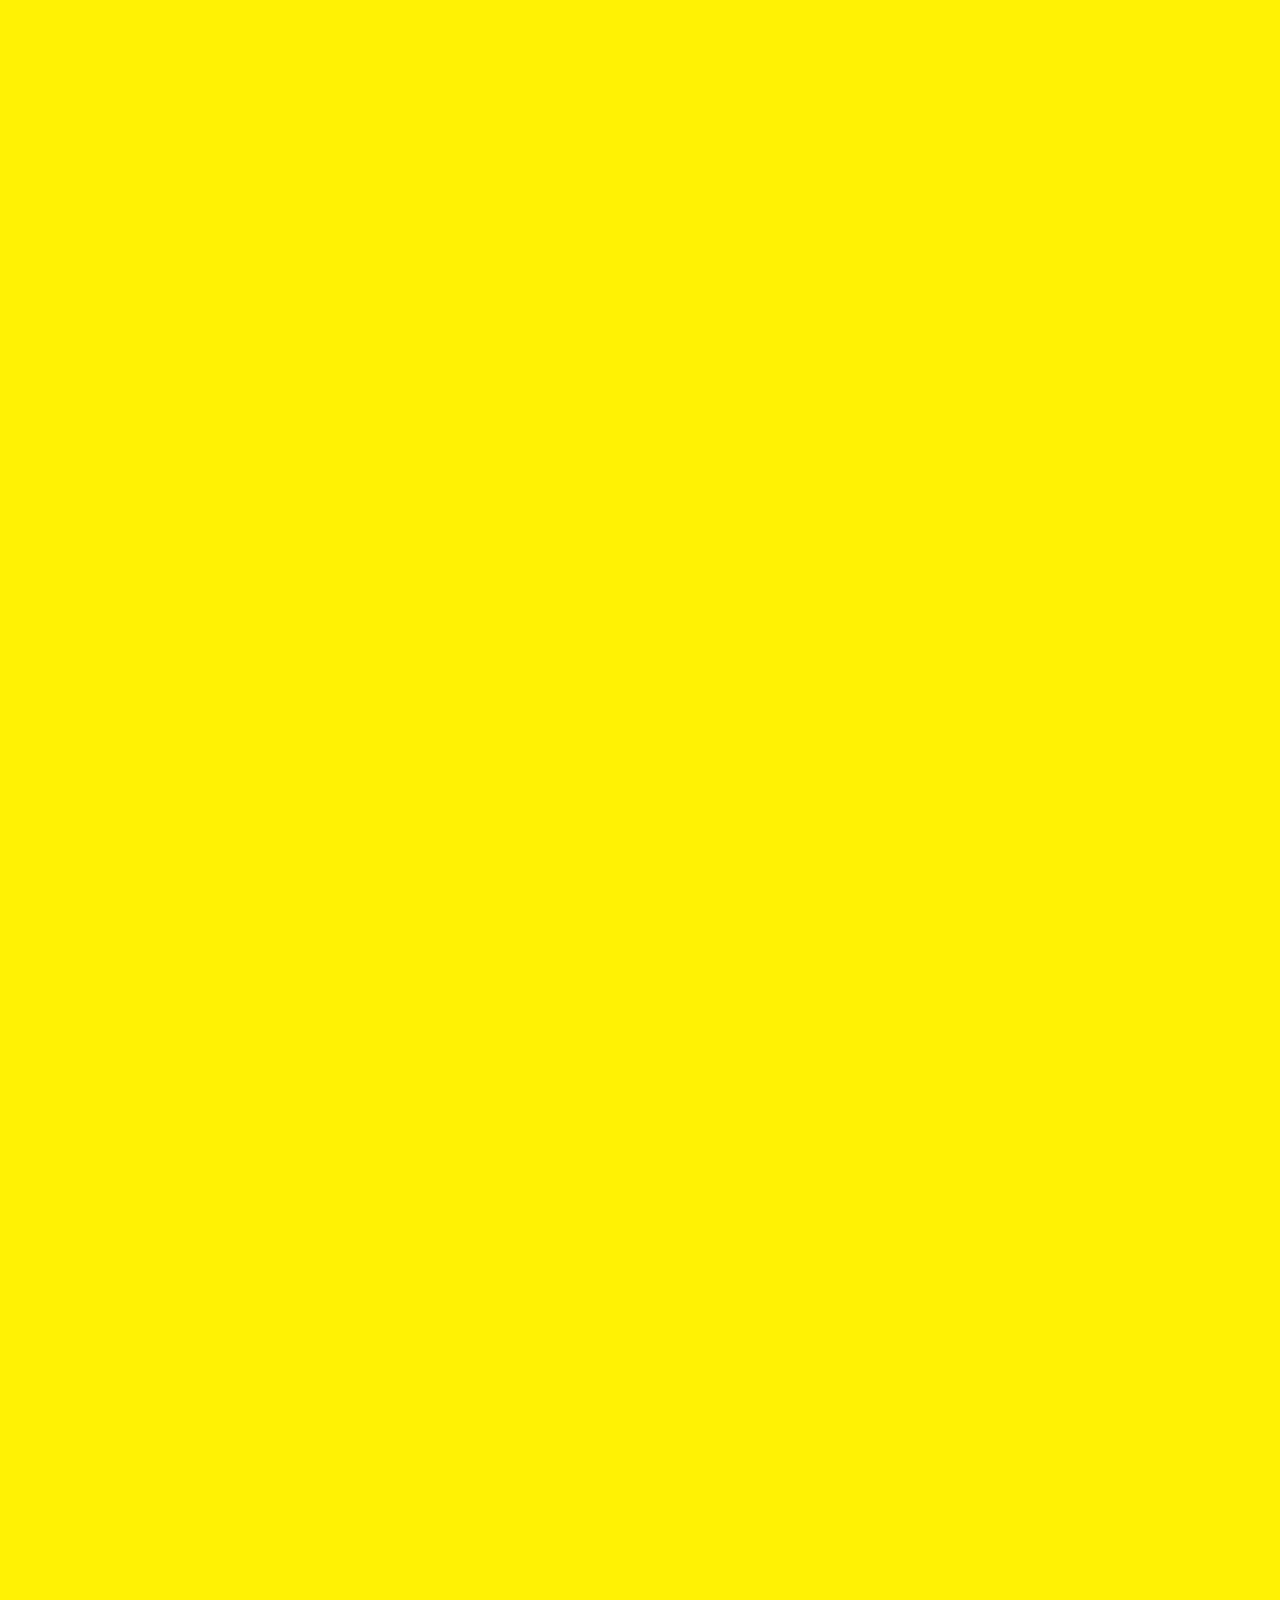
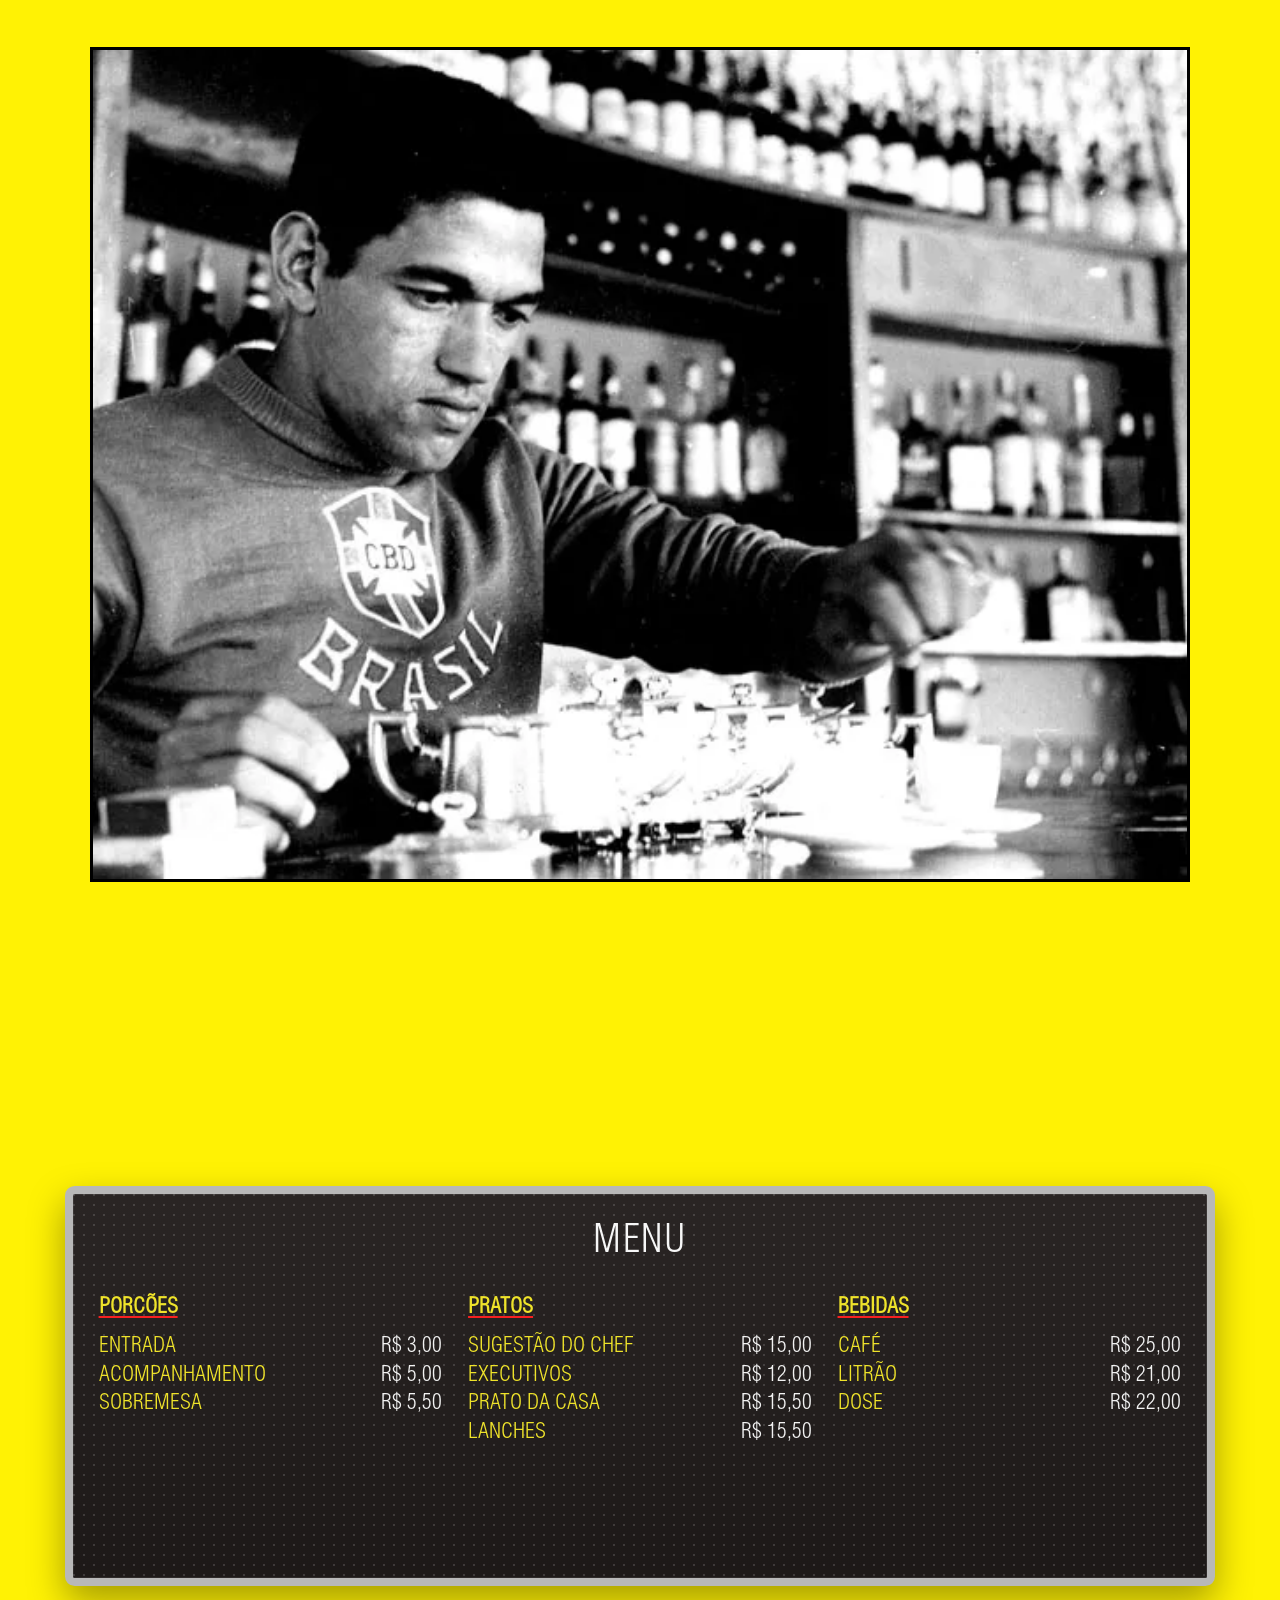
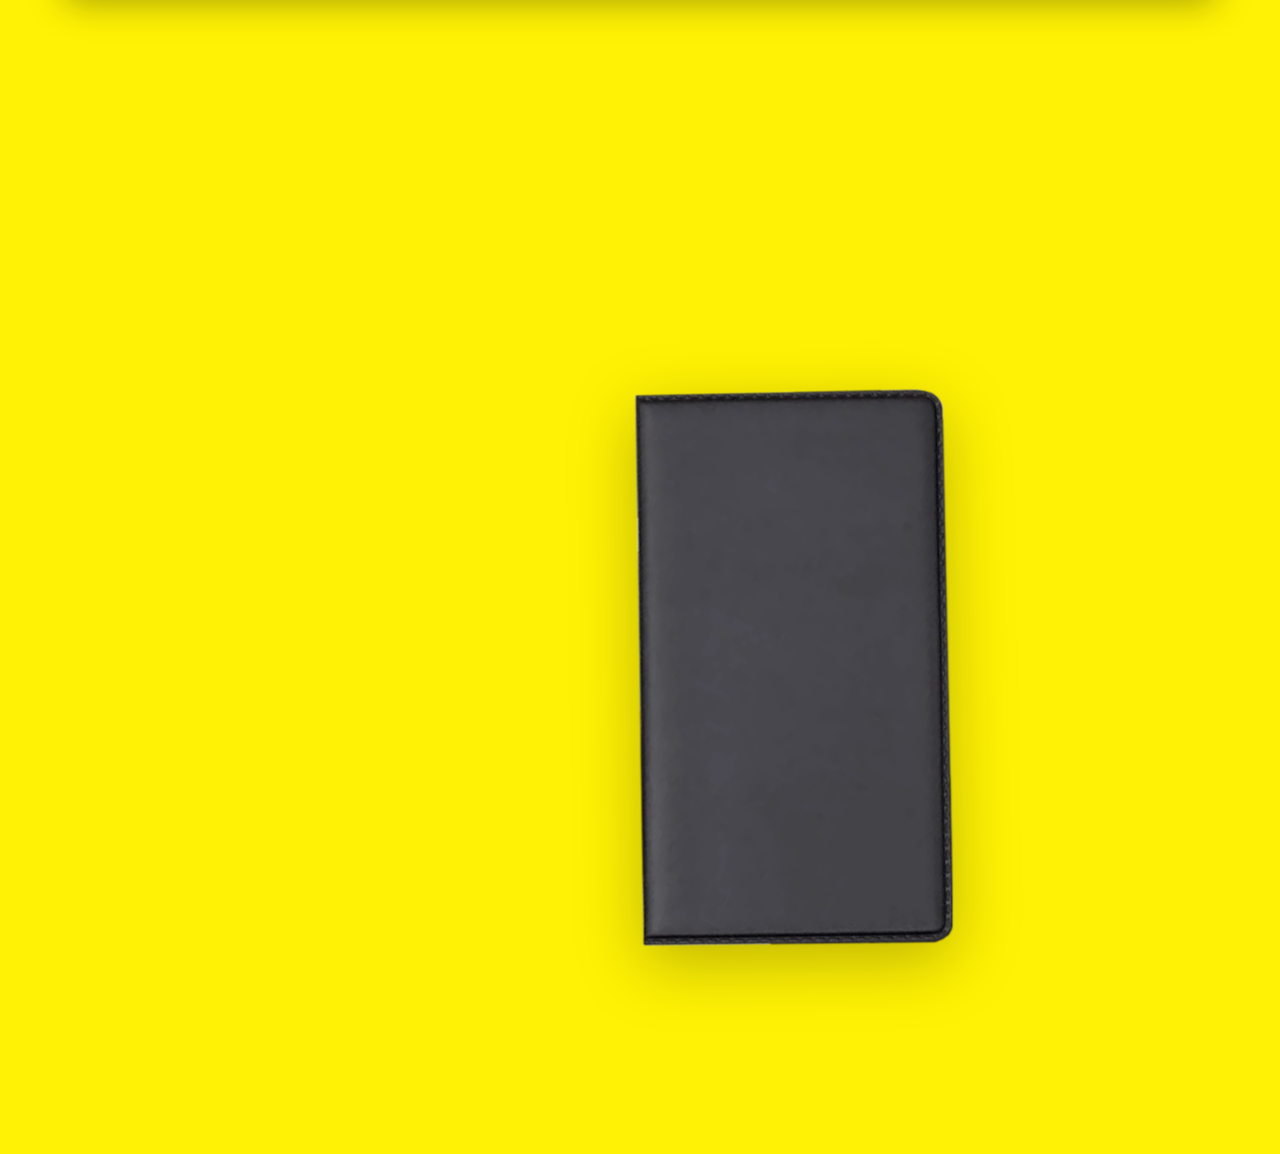
==== index.html @ 93410a0d "dose" ====
<!doctype html>
<html lang="en">
  <head>
    <meta charset="UTF-8" />
    <meta name="viewport" content="width=device-width, initial-scale=1.0" />
    <title>SAIDEIRA</title>
    <link rel="preconnect" href="https://fonts.googleapis.com" />
    <link rel="preconnect" href="https://fonts.gstatic.com" crossorigin />
    <link
      href="https://fonts.googleapis.com/css2?family=Archivo+Black&display=swap"
      rel="stylesheet"
    />
    <link rel="stylesheet" href="./styles.css" />
  </head>
  <body>
    <main class="page page--home">
      <section class="hero" id="hero" aria-label="SAIDEIRA hero">
        <h1 class="hero-title">SAIDEIRA</h1>
        <canvas class="webgl" id="webgl" aria-hidden="true"></canvas>
      </section>

      <section class="scroll-space" aria-hidden="true"></section>

      <section class="image-section" id="garrincha">
        <figure class="feature-image-wrap">
          <img class="feature-image" src="./assets/images/Garrincha.jpg" alt="Garrincha" />
        </figure>
      </section>

      <section class="blackboard-stage" id="menu-board" aria-label="Interactive menu board">
        <article class="menu-card" data-tilt-card>
          <header class="menu-header">MENU</header>

          <div class="menu-grid">
            <div class="menu-col">
              <h3>PORCÕES</h3>
              <p><a href="./entrada.html"><span>ENTRADA</span></a><strong>R$ 3,00</strong></p>
              <p><a href="./acompanhamento.html"><span>ACOMPANHAMENTO</span></a><strong>R$ 5,00</strong></p>
              <p><a href=""><span>SOBREMESA</span></a><strong>R$ 5,50</strong></p>

              <!-- <p><a href="https://www.uol.com.br/"><span>CAFE</span></a><strong>R$ 3,00</strong></p>
              <p><span>PINGADO</span><strong>R$ 5,00</strong></p>
              <p><span>CHOCOLATE</span><strong>R$ 5,50</strong></p>
              <p><span>PAO NA CHAPA</span><strong>R$ 2,50</strong></p>
              <p><span>PAO DE QUEIJO</span><strong>R$ 5,00</strong></p>
              <p><span>SALGADO</span><strong>R$ 3,00</strong></p> -->
            </div>

            <div class="menu-col">
              <h3>PRATOS</h3>
              <p><a href="./sugestao-do-chefe.html"><span>SUGESTÃO DO CHEF</span></a><strong>R$ 15,00</strong></p>
              <p><a href="./executivos.html"><span>EXECUTIVOS</span></a><strong>R$ 12,00</strong></p>
              <p><a href="./prato-da-casa.html"><span>PRATO DA CASA</span></a><strong>R$ 15,50</strong></p>
              <p><span>LANCHES</span><strong>R$ 15,50</strong></p>
              <!-- <p><span>AMERICANO</span><strong>R$ 15,00</strong></p>
              <p><span>BAURU</span><strong>R$ 12,00</strong></p>
              <p><span>XBURGUER</span><strong>R$ 15,50</strong></p>
              <p><span>XBACON</span><strong>R$ 17,50</strong></p>
              <p><span>XTUDO</span><strong>R$ 19,50</strong></p>
              <p><span>HOT DOG</span><strong>R$ 12,00</strong></p> -->
            </div>

            <div class="menu-col">
              <h3>BEBIDAS</h3>
              <p><a href="./café.html"><span>CAFÉ</span></a><strong>R$ 25,00</strong></p>
              <p><a href="./litrao.html"><span>LITRÃO</span></a><strong>R$ 21,00</strong></p>
              <p><a href="./dose.html"><span>DOSE</span></a><strong>R$ 22,00</strong></p>
              <!-- <p><span>CALABRESA</span><strong>R$ 25,00</strong></p>
              <p><span>FRITAS</span><strong>R$ 21,00</strong></p>
              <p><span>FRANGO</span><strong>R$ 22,00</strong></p>
              <p><span>FRIOS</span><strong>R$ 20,00</strong></p>
              <p><span>PEIXE</span><strong>R$ 25,00</strong></p> -->
            </div>
          </div>
        </article>
      </section>

      <section class="receipt-stage" id="receipt-section" aria-label="Porta-conta">
        <figure class="porta-conta-book">
          <img
            class="porta-conta-closed"
            src="./assets/porta-conta-fechado.png"
            alt="Porta-conta fechado"
          />
          <img
            class="porta-conta-open"
            src="./assets/porta-conta-aberto.png"
            alt="Porta-conta aberto"
          />
          <img
            class="porta-conta-flap"
            src="./assets/porta-conta-aba.png"
            alt=""
            aria-hidden="true"
          />
          <button class="receipt" type="button" aria-haspopup="dialog" aria-controls="receipt-modal">
            <div class="receipt-title">Conta Bibliográfica</div>
            <br>
            ADÃO, Kleber do Sacramento. <strong>O botequim e a geografia do ócio na paisagem compartimentada da cidade.</strong> São João del Rei: FES, 1998.
            <br><br>
            ARGAN, Giulio Carlo. <strong>Sobre a Tipologia em Arquitetura,</strong> 1963. In: NESBITT, Kate (org-). <strong>Nova Agenda para a Arquitetura. Antologia Teorica 1965-1995.</strong> São Paulo: Cosac Naify, 2006.
            <br><br>
            AUGÉ, Marc. <strong>Não-lugares.</strong> Campinas: Papirus, 1994.
            <br><br>
            BACHELARD, Gaston. <strong>A poética do espaço.</strong> São Paulo: Martins Fontes, 1993.
            <br><br>
            BARRAL, Gilberto Luiz Lima. <strong>Nos bares da cidade azer e sociabilidade em Brasília.</strong> Brasília: UnB, 2012. Tese de doutorado.
            <br><br>
            BAUDRILLARD, Jean. <strong>Simulacros e Simulação.</strong> Lisboa: Relógio d'Água, 1991.
            <br><br>
            BENJANIN, Walter. <strong>Rua de mão única.</strong> São Paulo: Editora Brasiliense, 1987.
            <br><br>
            ISEKI, Yu. KAIJIMA, Momoyo. STALDER, Laurent. <strong>Architectural Wthnography.</strong> Tokyo: TOTO Publishing, 2018.
            <br><br>
            JACOBS, Jane. <strong>Morte e vida de grandes cidades.</strong> São Paulo: Martins Fontes, 2000.
            <br><br>
            KAIJIMA, Momoyo. KURODA, Junzo. TSUKAMOTO, Yoshiharu. <strong>Made in Toxyo.</strong> Tokyo: Kajima Institute, 2001.
            <br><br>
            KAIJIMA, Momoyo. TSUKAMOTO, Yoshiharu. <strong>behaviorology.</strong> Nova York: Rizzoli International Publications, 2010.
            <br><br>
            KAISER, Klara. MORI, Koiti. <strong>Bares de Sao Paulo.</strong> Revista Desenho, n.2. São Paulo, mar. 1970.
            <br><br>
            MAGNANI, José Guilherme Cantor. <strong>Lazer dos Trabalhadores.</strong> Revista São Paulo em Perspectiva, n.2. p. 37-39. São Paulo, jul. 1988.
            <br><br>
            SCHMID, Christian. <strong>A teoria da produção de espaço de Henry Lefebore: em direção a uma dialética tridimensional.</strong> Tradução de Marta Marques. Revista GEOUSP - espaço e tempo, n.32. p. 89-109. São Paulo, 2012.
            <br><br>
            SILVA, Luiz Antonio Machado da. <strong>0 Significado do Botequim,</strong> 1969. In: KOVARIC, Lucio (org.). <strong>Cidades: usos e abusos.</strong> São Paulo: Editora Brasiliense, 1978.
            <br><br>
            SIMAS, Luiz Antonio. <strong>O corpo encantado das ruas.</strong> Rio de Janeiro: Civilização Brasileira, 2019.
            <br><br>
            TOLEDO, Luiz Henrique de. <strong>Lógicas no Futebol.</strong> São Paulo: FFLCH-USP, 2000. Tese de doutorado.
            <br><br>
            TSCHUMI, Bernard. <strong>Architecture and Disjunction.</strong> Cambridge: The MIT Press, 1996.
            <br><br>
            TSCHUMI, Bernard. <strong>Arquitetura e Limites I, II e III,</strong> 1980. In: NESBITT, Kate (org.). <strong>Uma Nova Agenda para a Arquitetura. Antologia Teorica 1965-1995.</strong> São Paulo: Cosac Naify, 2006.
            <br><br>
            <strong>Encruzilhadas #05</strong> Boteco. Gabriela Moreira e Luiz Antonio Simas. Rio de Janeiro：Central3, 02 set. 2019. Podcast. Disponivel em: <a href="https://open.spotify.com/episode/3NLmXfwWmBGoLy9HaW3xRk?si=db21d1a330f14254" target="_blank">Spotify</a> - Acesso em: 27 out. 2019.
          </button>
        </figure>
      </section>
    </main>

    <div class="receipt-modal" id="receipt-modal" hidden>
      <div class="receipt-modal__backdrop" data-receipt-close></div>
      <div
        class="receipt-modal__dialog"
        role="dialog"
        aria-modal="true"
        aria-labelledby="receipt-modal-title"
      >
        <div class="receipt-modal__paper">
          <div class="receipt-modal__content" id="receipt-modal-content"></div>
        </div>
      </div>
    </div>

    <script type="module" src="./main.js"></script>
    <script src="./menu-card.js"></script>
    <script src="./receipt-modal.js"></script>
  </body>
</html>
---- styles.css ----
:root {
  --bg: #fff204;
  --ink: #000000;
}

@font-face {
  font-family: "Helvetica LT Light Condensed";
  src: url("./fonts/HelveticaLTStd-LightCond.otf") format("opentype");
  font-style: normal;
  font-weight: 300;
  font-display: swap;
}

@font-face {
  font-family: "Gluten";
  src: url("./fonts/Gluten-Light.ttf");
  font-weight: 200;
}

@font-face {
  font-family: "Merchant";
  src: url("./fonts/Merchant\ Copy.ttf");
}

* {
  box-sizing: border-box;
}

html,
body {
  margin: 0;
  min-height: 100%;
}

body {
  background: var(--bg);
  color: var(--ink);
  font-family: "Lion and Hare", "Archivo Black", "Arial Black", "Helvetica Neue", Arial, sans-serif;
}

.page {
  min-height: 100%;
}

.page--home {
  min-height: 240vh;
}

.hero {
  position: sticky;
  top: 0;
  width: 100%;
  height: 100vh;
  overflow: hidden;
  display: grid;
  place-items: center;
  opacity: 1;
  will-change: opacity;
}

.hero-title {
  margin: 0;
  color: var(--ink);
  font-size: clamp(3.2rem, 16vw, 15rem);
  letter-spacing: 0.02em;
  line-height: 0.88;
  text-align: center;
  z-index: 1;
  pointer-events: none;
  text-transform: uppercase;
  opacity: 0.001;
}

.webgl {
  position: absolute;
  inset: 0;
  width: 100vw;
  height: 100vh;
  display: block;
  z-index: 2;
  pointer-events: none;
  mix-blend-mode: normal;
}

.scroll-space {
  height: 75vh;
}

.image-section {
  min-height: 100vh;
  padding: 8vh 4vw;
  display: grid;
  place-items: center;
}

.feature-image-wrap {
  margin: 0;
  width: min(92vw, 1100px);
  border: 3px solid #000;
  background: #fff204;
}

.feature-image {
  width: 100%;
  height: auto;
  display: block;
}

.blackboard-stage {
  min-height: 100vh;
  padding: 6vh 4vw 10vh;
  display: grid;
  place-items: center;
  perspective: 1200px;
}

.menu-card {
  position: relative;
  width: min(94vw, 1150px);
  min-height: clamp(400px, 40vh, 760px);
  border: 8px solid #b8b8b8;
  border-radius: 0.6rem;
  padding: clamp(1.2rem, 2vw, 1.9rem);
  color: #f5f5f5;
  background-color: #231E1D;
  background-image:
    radial-gradient(circle at 1px 1px, rgba(255, 255, 255, 0.14) 1px, transparent 1.2px),
    linear-gradient(180deg, rgba(255, 255, 255, 0.03), rgba(0, 0, 0, 0.18));
  background-size: 10px 10px, 100% 100%;
  box-shadow:
    0 16px 36px rgba(0, 0, 0, 0.35),
    inset 0 0 0 1px rgba(255, 255, 255, 0.08);
  transform-style: preserve-3d;
  transition: transform 220ms ease, box-shadow 220ms ease;
  will-change: transform;
  font-family: "Helvetica LT Light Condensed", "Arial Narrow", "Helvetica Neue", Arial, sans-serif;
  font-weight: 300;
}

.menu-card::after {
  content: "";
  position: absolute;
  inset: 0;
  background: linear-gradient(
    120deg,
    rgba(255, 255, 255, 0.14) 0%,
    rgba(255, 255, 255, 0.03) 28%,
    rgba(255, 255, 255, 0) 62%
  );
  opacity: var(--glare-opacity, 0);
  transform: translateZ(36px);
  pointer-events: none;
  transition: opacity 220ms ease;
}

.menu-header {
  font-size: clamp(1.4rem, 3vw, 3.4rem);
  color: #f7f7f7;
  text-align: center;
  letter-spacing: 0.04em;
  margin: 0 0 clamp(1rem, 2.2vw, 4rem);
  text-transform: uppercase;
}

.menu-grid {
  display: grid;
  grid-template-columns: repeat(3, minmax(0, 1fr));
  gap: clamp(1rem, 2vw, 2rem);
}

.menu-col h3 {
  font-family: "Helvetica LT Light Condensed", sans-serif;
  margin: 0 0 0.85rem;
  color: #efe32a;
  text-transform: uppercase;
  text-decoration: underline;
  text-decoration-color: #f72020;
  /* text-decoration-thickness: 0.12em; */
  text-underline-offset: 0.16em;
  font-size: clamp(0.95rem, 1.7vw, 1.9rem);
}

.menu-col p {
  margin: 0.15rem 0;
  display: flex;
  justify-content: space-between;
  gap: 0.9rem;
  font-size: clamp(0.95rem, 1.7vw, 1.9rem);
  line-height: 1.2;
  text-transform: uppercase;
}

.menu-col p span {
  color: #efe32a;
}

.menu-col p a {
  text-decoration: none;
}

.menu-col p strong {
  color: #f2f2f2;
  font-weight: 500;
}

.receipt-stage {
  min-height: 100vh;
  padding: 8vh 4vw 16vh;
  display: grid;
  place-items: center;
  perspective: 2200px;
}

.porta-conta-book {
  position: relative;
  width: min(72vw, 623px);
  aspect-ratio: 623 / 558;
  margin: 0;
  transform-style: preserve-3d;
}

.porta-conta-book img {
  position: absolute;
  inset: 0;
  width: 100%;
  height: 100%;
  object-fit: contain;
  transform-style: preserve-3d;
  backface-visibility: hidden;
}

.porta-conta-closed {
  z-index: 2;
  transform-origin: 18% 50%;
  transform: rotateY(0deg) rotateZ(0deg) translateZ(4px);
  filter: drop-shadow(0 18px 32px rgba(0, 0, 0, 0.26));
  transition:
    transform 760ms cubic-bezier(0.2, 0.8, 0.2, 1),
    opacity 460ms ease,
    filter 760ms ease;
}

.porta-conta-open {
  z-index: 1;
  opacity: 0;
  transform: rotateY(14deg) rotateZ(-2deg) scale(1) translateX(1.5%) translateY(1.5%);
  filter: drop-shadow(0 26px 38px rgba(0, 0, 0, 0.2));
  transition:
    transform 760ms cubic-bezier(0.2, 0.8, 0.2, 1),
    opacity 420ms ease,
    filter 760ms ease;
}

.porta-conta-flap {
  z-index: 3;
  opacity: 0;
  transform-origin: left center;
  transform: rotateY(14deg) rotateZ(-2deg) scale(1) translateX(1.5%) translateY(1.5%);
  filter: drop-shadow(0 14px 18px rgba(0, 0, 0, 0.16));
  transition:
    transform 760ms cubic-bezier(0.2, 0.8, 0.2, 1),
    opacity 60ms linear 0ms,
    filter 760ms ease;
  pointer-events: none;
}

.receipt {
  position: absolute;
  top: 10.5%;
  left: 53.5%;
  width: 29%;
  height: 72%;
  padding: 1rem 0.75rem 1rem 0.95rem;
  overflow: hidden;
  color: #151515;
  background: #f3e7b8;
  border: 0;
  box-shadow: 0 8px 18px rgba(0, 0, 0, 0.12);
  font-family: "Courier New", Courier, monospace;
  font-size: clamp(0.24rem, 0.47vw, 0.43rem);
  line-height: 1.45;
  text-align: left;
  opacity: 0;
  z-index: 2;
  transform-origin: left center;
  transform: rotateY(14deg) rotateZ(-2deg) translateX(4%) translateY(-11%) scale(0.96);
  transition:
    transform 760ms cubic-bezier(0.2, 0.8, 0.2, 1),
    opacity 120ms linear 520ms;
  appearance: none;
  cursor: pointer;
  pointer-events: none;
}

.receipt-title {
  margin-bottom: 0.85rem;
  font-size: clamp(0.45rem, 0.9vw, 0.62rem);
  font-weight: 700;
  letter-spacing: 0.01em;
}

.receipt-modal {
  position: fixed;
  inset: 0;
  z-index: 1000;
  display: grid;
  place-items: center;
}

.receipt-modal[hidden] {
  display: none;
}

.receipt-modal__backdrop {
  position: absolute;
  inset: 0;
  background: rgba(0, 0, 0, 0.46);
  backdrop-filter: blur(3px);
}

.receipt-modal__dialog {
  position: relative;
  z-index: 1;
  width: min(88vw, 520px);
  max-height: 88vh;
}

.receipt-modal__paper {
  max-height: 88vh;
  overflow: auto;
  padding: 3rem 2.25rem 3rem 2.75rem;

  /* base paper color */
  background-color: #f3e7b8;
  background-blend-mode: multiply;

  /* texture overlay */
  background-image: url('./assets/paper-texture.jpg');
  background-repeat: repeat;
  background-size: cover; /* stretch to fill the paper */
  background-size: auto;
  background-attachment: local;
  scrollbar-width: none;
  -ms-overflow-style: none;
}

.receipt-modal__paper::-webkit-scrollbar {
  display: none;
}

.receipt-modal__content {
  color: #151515;
  font-family: "Courier New", Courier, monospace;
  font-size: clamp(0.9rem, 1.05vw, 0.98rem);
  line-height: 1.6;
}

.receipt-modal__content .receipt-title {
  /* margin-bottom: 1.4rem; */
  font-size: clamp(1.5rem, 1.8vw, 1.75rem);
}

.porta-conta-book:hover .porta-conta-closed {
  transform: rotateY(-108deg) rotateZ(-3deg) translateX(-3%) translateZ(0);
  opacity: 0.18;
  filter: drop-shadow(0 12px 24px rgba(0, 0, 0, 0.18));
}

.porta-conta-book:hover .porta-conta-open {
  opacity: 1;
  transform: rotateY(0deg) rotateZ(0deg) scale(1) translateX(0) translateY(0);
  filter: drop-shadow(0 28px 42px rgba(0, 0, 0, 0.24));
}

.porta-conta-book:hover .porta-conta-flap {
  opacity: 1;
  transform: rotateY(0deg) rotateZ(0deg) scale(1) translateX(0) translateY(0);
  filter: drop-shadow(0 16px 20px rgba(0, 0, 0, 0.18));
  transition:
    transform 760ms cubic-bezier(0.2, 0.8, 0.2, 1),
    opacity 40ms linear 0ms,
    filter 760ms ease;
}

.porta-conta-book:hover .receipt {
  opacity: 1;
  transform: rotateY(0deg) rotateZ(0deg) translateX(0) translateY(0.8%) scale(1);
  transition:
    transform 760ms cubic-bezier(0.2, 0.8, 0.2, 1),
    opacity 140ms linear 520ms;
}

.reading-section {
  min-height: 100vh;
  padding: 10vh 0 14vh;
  width: 100%;
}

.page--reading .reading-section {
  min-height: auto;
}

.reading-page-layout {
  --page-margin: 40px;
  --page-padding: 80px;
  --page-gap: 40px;
  width: auto;
  margin: 0 var(--page-margin);
  padding: 0 var(--page-padding);
  position: relative;
}

.reading-image-section {
  width: calc((100vw - (2 * var(--page-margin)) - (2 * var(--page-padding)) - var(--page-gap)) / 2);
  position: fixed;
  top: 50%;
  right: calc(var(--page-margin) + var(--page-padding));
  transform: translateY(-50%);
  display: flex;
  align-items: center;
  justify-content: center;
  max-height: 100vh;
}

.reading-image {
  width: 100%;
  height: auto;
  display: block;
}

.reading-image-vertical {
  width: auto;
  height: 100%;
  max-height: 720px;
  display: block;
}

.reading-section {
  width: calc((100vw - (2 * var(--page-margin)) - (2 * var(--page-padding)) - var(--page-gap)) / 2);
}

.reading-title {
  margin: 0 0 2rem;
  font-size: clamp(2rem, 7vw, 5.5rem);
  line-height: 0.9;
  text-transform: uppercase;
}

.reading-item {
  border-top: 3px solid #000;
  padding: 0.35rem 0;
}

.reading-item:last-of-type {
  border-bottom: 3px solid #000;
}

.reading-item summary {
  list-style: none;
  cursor: pointer;
  font-size: clamp(1.15rem, 3vw, 2rem);
  text-transform: uppercase;
  padding: 0.85rem 0;
}

.reading-item summary::-webkit-details-marker {
  display: none;
}

.reading-item summary::after {
  content: "+";
  float: right;
}

.reading-item[open] summary::after {
  content: "−";
}

.reading-section p {
  font-family: "Archivo";
  margin: 0 0 1.2rem;
  max-width: 65ch;
  font-size: 14pt;
  /* font-size: clamp(1.4rem, 2.2vw, 1.2rem); */
  line-height: 1.5;
  text-align: justify;
}

.reading-section quote {
  display: block;
  font-style: italic;
  padding-left: 40px;
}

.guardanapo-cursor {
  position: fixed;
  top: -240px;
  left: 20px;
  width: min(40vw, 400px);
  pointer-events: none;
  opacity: 0;
  z-index: 9999;
  transform: translate(-999px, -999px);
  transition: opacity 120ms ease;
  /* background-color: red; */
}

.guardanapo-cursor.is-visible {
  opacity: 1;
}

.guardanapo-cursor img {
  width: 100%;
  height: auto;
  display: block;
  box-shadow:
    0 16px 36px rgba(0, 0, 0, 0.35),
}

.guardanapo-cursor p {
  position: absolute;
  inset: 30% 20% auto;
  /* margin: 0; */
  font-family: "Gluten";
  color: #0e00d484;
  /* text-align: center; */
  font-size: clamp(1.2rem, 1.2vw, 0.9rem);
  line-height: 1.2;
  white-space: pre-line;
  text-shadow: 0px 0px 2px rgba(0, 0, 0, 0.6);
}

@media (prefers-reduced-motion: reduce) {
  .hero {
    opacity: 1 !important;
  }

  .menu-card {
    transition: none;
    transform: none !important;
  }

  .menu-card::after {
    transition: none;
  }

  .porta-conta-closed,
  .porta-conta-open,
  .porta-conta-flap,
  .receipt {
    transition: none;
  }
}

@media (max-width: 960px) {
  .menu-grid {
    grid-template-columns: 1fr;
  }

  .reading-page-layout {
    --page-margin: 20px;
    --page-padding: 24px;
    --page-gap: 24px;
  }

  .reading-section,
  .reading-image-section {
    padding-top: 6vh;
  }

  .reading-section {
    width: 100%;
  }

  .reading-image-section {
    position: static;
    width: 100%;
    transform: none;
  }
}

@media (hover: none) and (pointer: coarse) {
  .porta-conta-closed {
    opacity: 0.18;
    transform: rotateY(-108deg) rotateZ(-3deg) translateX(-3%);
  }

  .porta-conta-open {
    opacity: 1;
    transform: rotateY(0deg) rotateZ(0deg) scale(1) translateX(0) translateY(0);
  }

  .porta-conta-flap {
    opacity: 1;
    transform: rotateY(0deg) rotateZ(0deg) scale(1) translateX(0) translateY(0);
  }

  .receipt {
    opacity: 1;
    transform: none;
  }
}
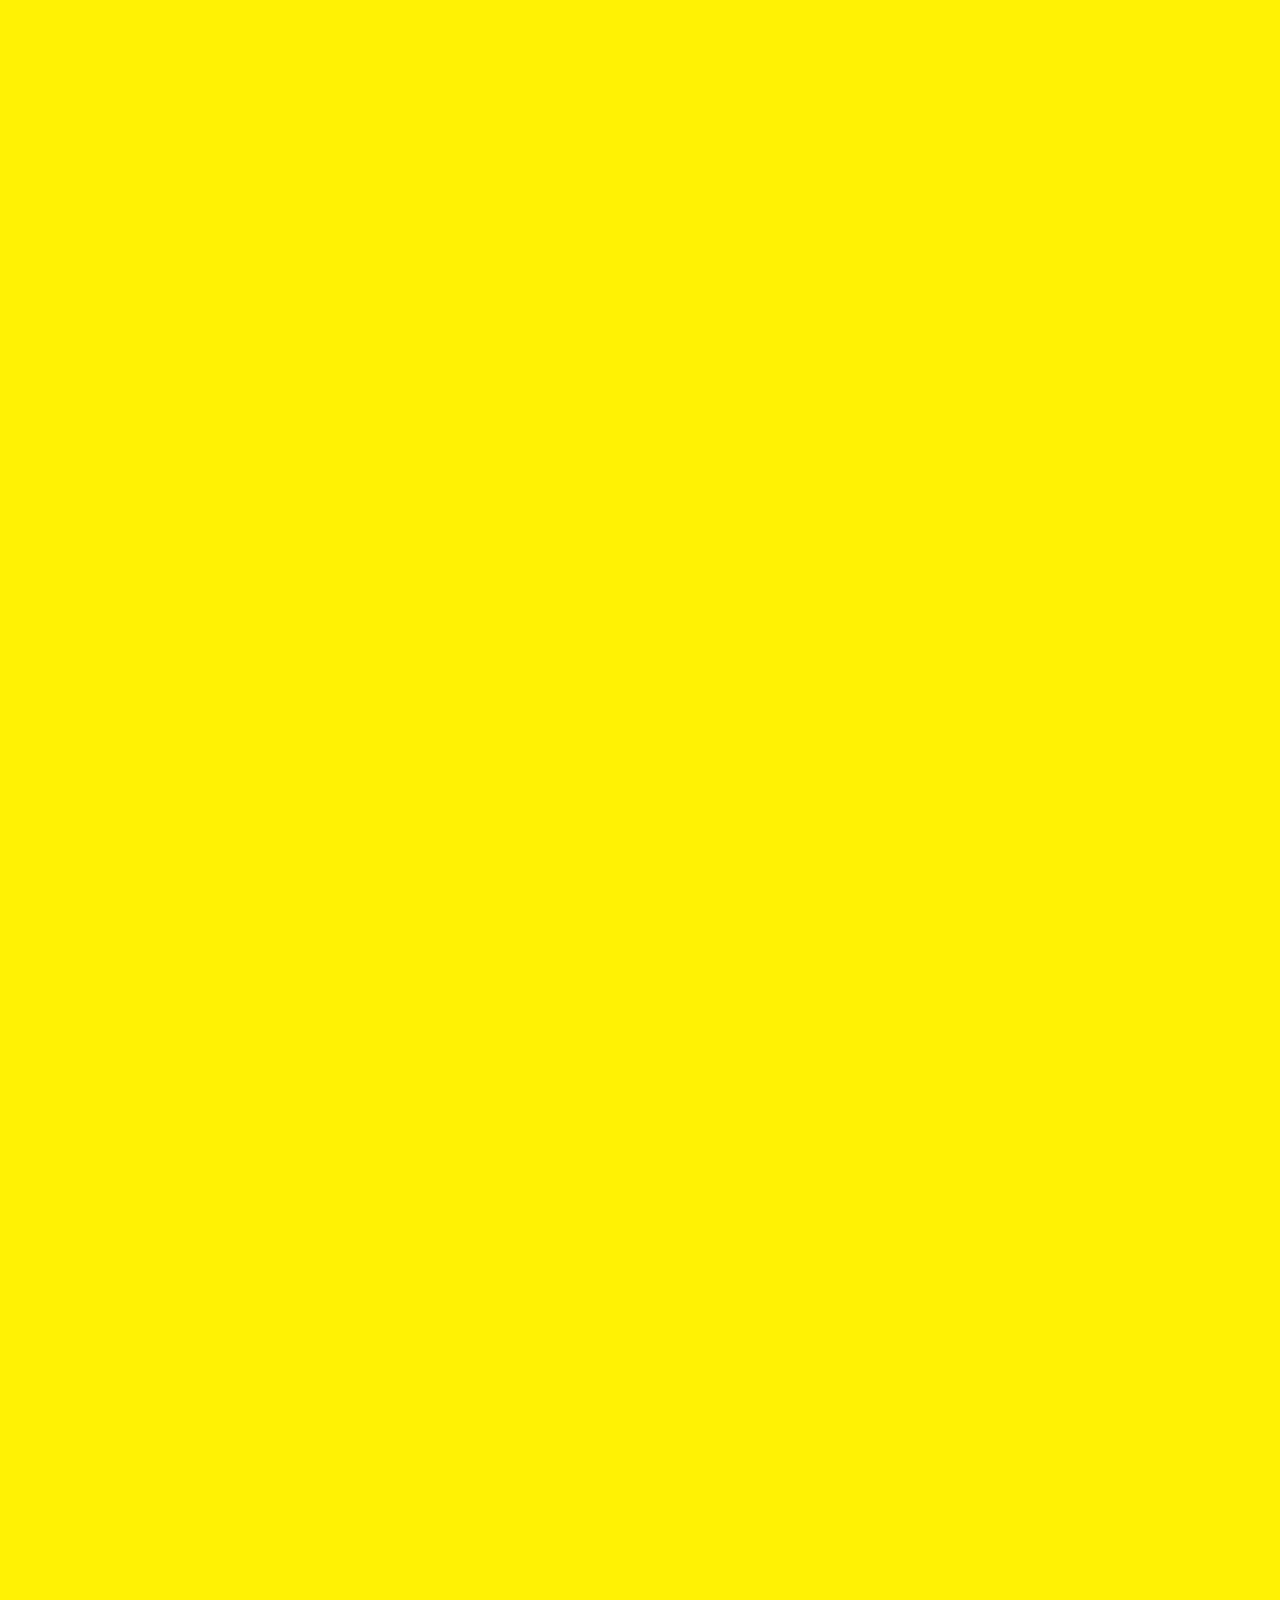
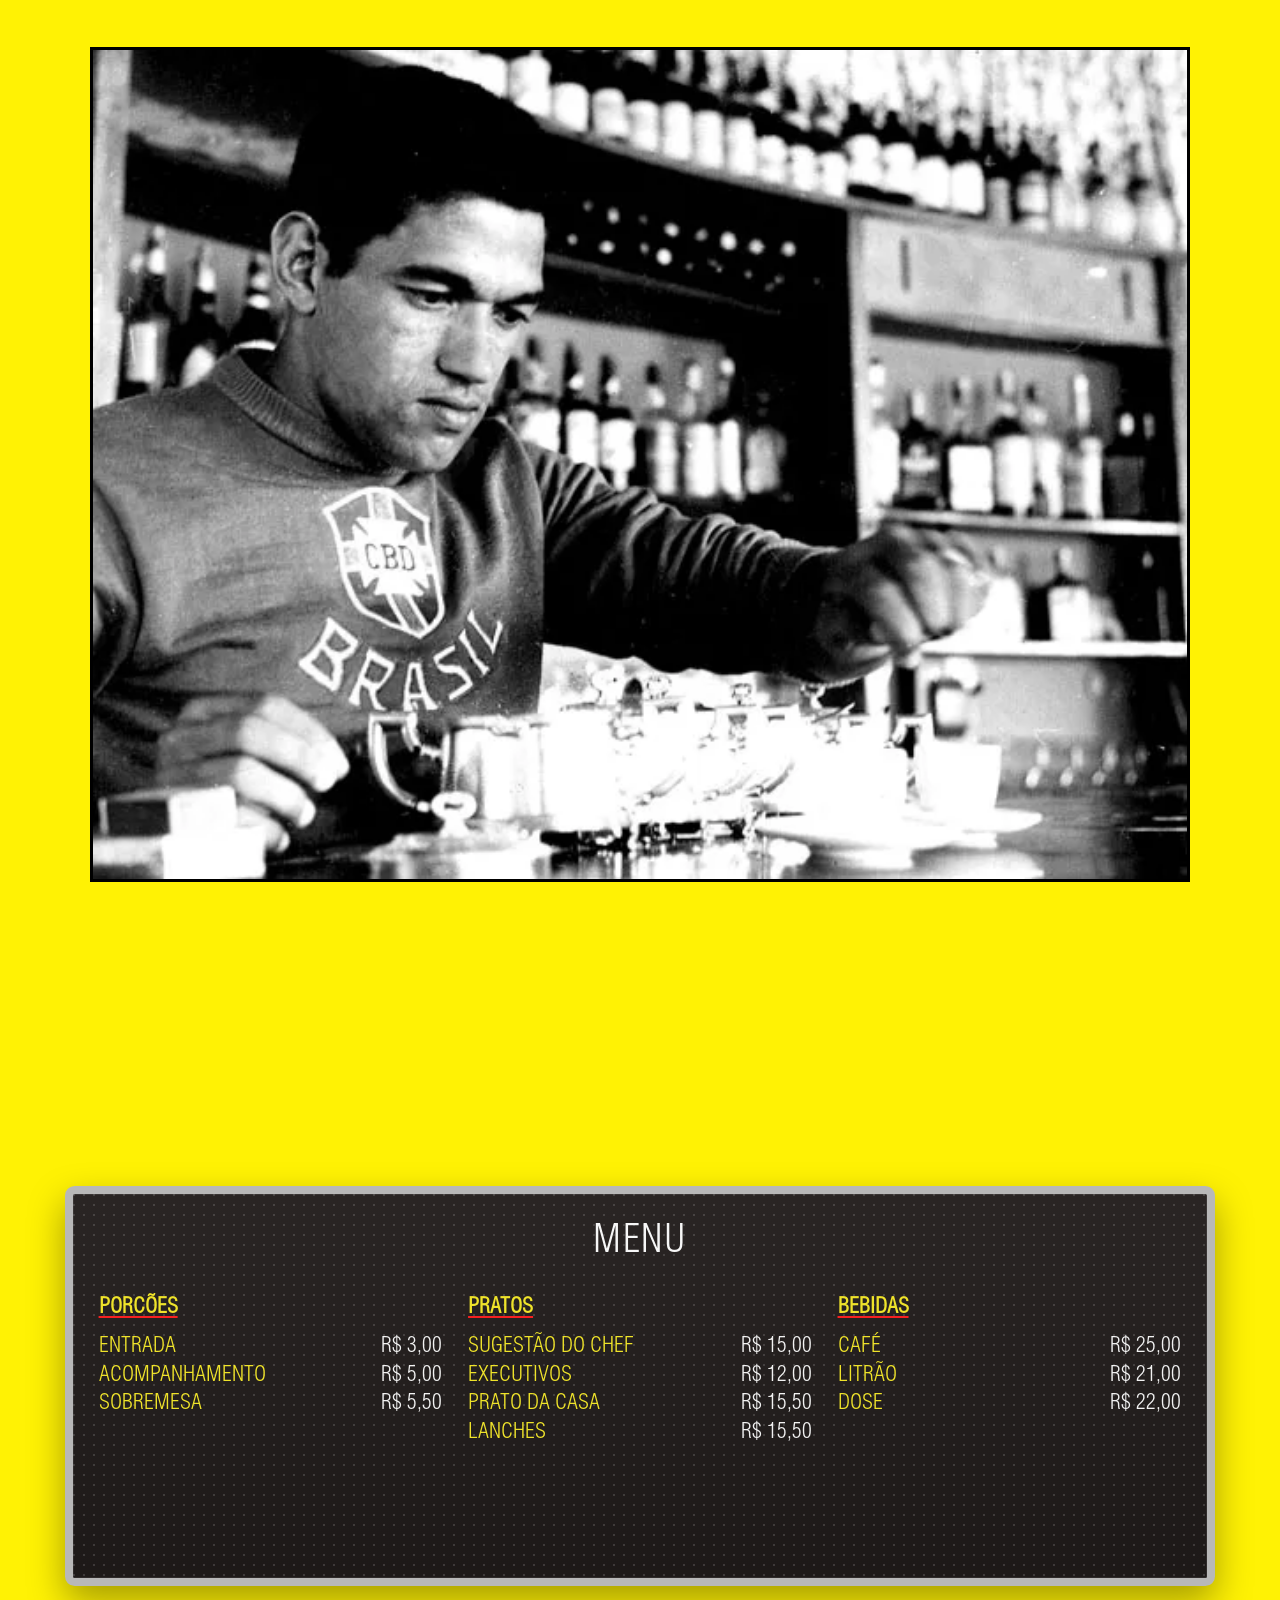
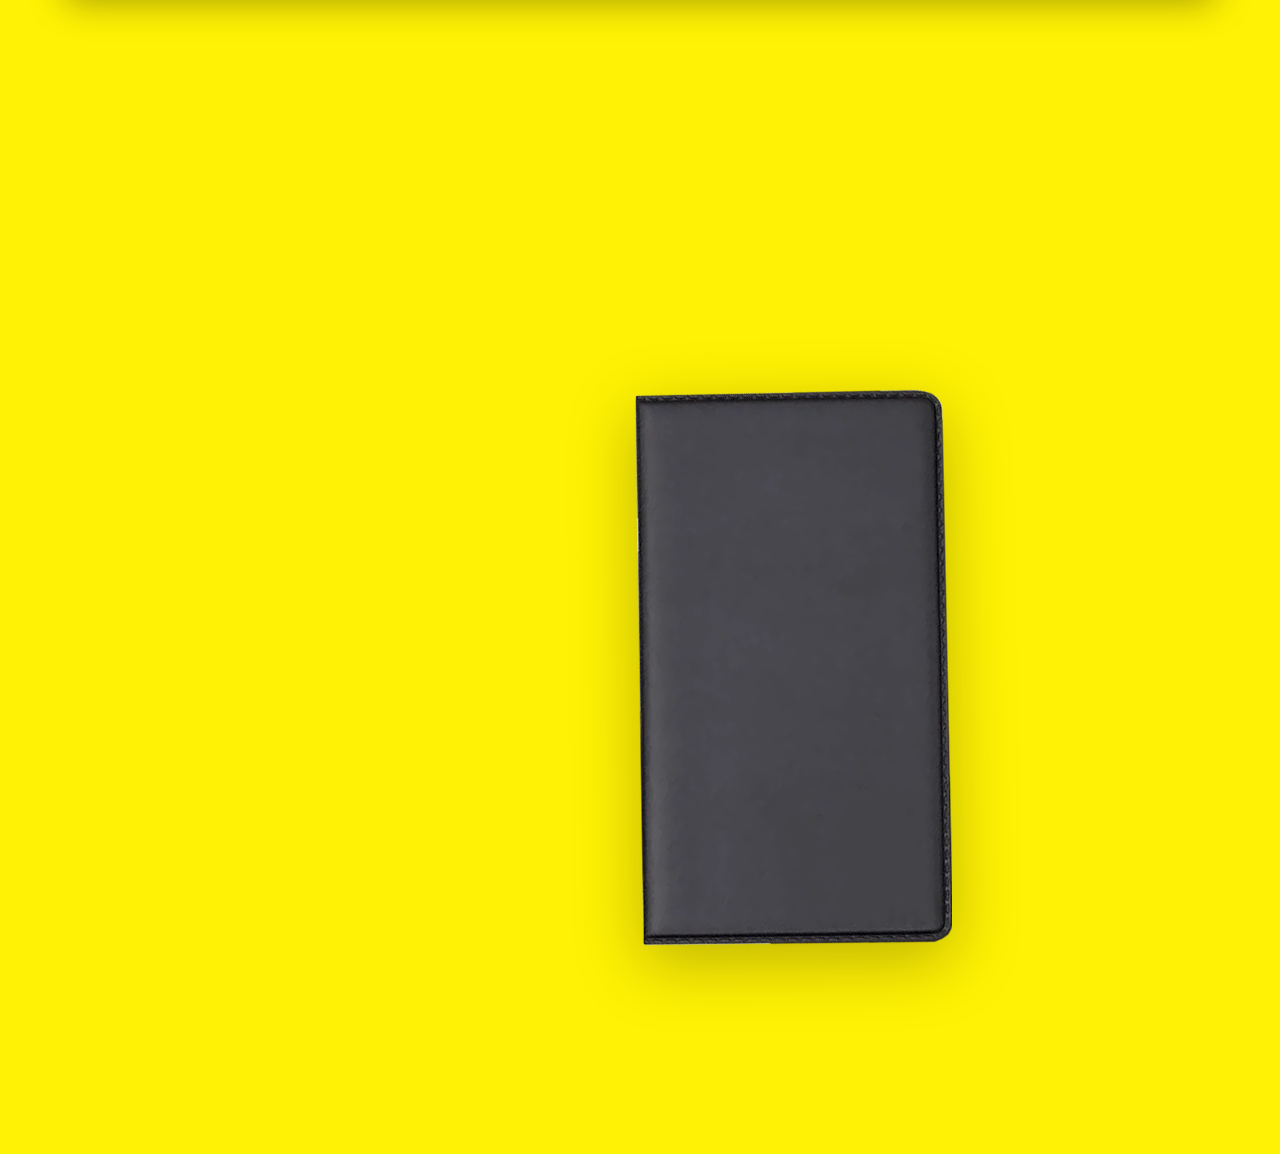
==== commit c0c62b39: "Adjust receipt for Safari" ====
--- a/index.html
+++ b/index.html
@@ -36,7 +36,7 @@
               <h3>PORCÕES</h3>
               <p><a href="./entrada.html"><span>ENTRADA</span></a><strong>R$ 3,00</strong></p>
               <p><a href="./acompanhamento.html"><span>ACOMPANHAMENTO</span></a><strong>R$ 5,00</strong></p>
-              <p><a href=""><span>SOBREMESA</span></a><strong>R$ 5,50</strong></p>
+              <p><a href="./sobremesa.html"><span>SOBREMESA</span></a><strong>R$ 5,50</strong></p>
 
               <!-- <p><a href="https://www.uol.com.br/"><span>CAFE</span></a><strong>R$ 3,00</strong></p>
               <p><span>PINGADO</span><strong>R$ 5,00</strong></p>
@@ -51,7 +51,7 @@
               <p><a href="./sugestao-do-chefe.html"><span>SUGESTÃO DO CHEF</span></a><strong>R$ 15,00</strong></p>
               <p><a href="./executivos.html"><span>EXECUTIVOS</span></a><strong>R$ 12,00</strong></p>
               <p><a href="./prato-da-casa.html"><span>PRATO DA CASA</span></a><strong>R$ 15,50</strong></p>
-              <p><span>LANCHES</span><strong>R$ 15,50</strong></p>
+              <p><a href="./lanches.html"><span>LANCHES</span></a><strong>R$ 15,50</strong></p>
               <!-- <p><span>AMERICANO</span><strong>R$ 15,00</strong></p>
               <p><span>BAURU</span><strong>R$ 12,00</strong></p>
               <p><span>XBURGUER</span><strong>R$ 15,50</strong></p>
@@ -62,7 +62,7 @@
 
             <div class="menu-col">
               <h3>BEBIDAS</h3>
-              <p><a href="./café.html"><span>CAFÉ</span></a><strong>R$ 25,00</strong></p>
+              <p><a href="./cafe.html"><span>CAFÉ</span></a><strong>R$ 25,00</strong></p>
               <p><a href="./litrao.html"><span>LITRÃO</span></a><strong>R$ 21,00</strong></p>
               <p><a href="./dose.html"><span>DOSE</span></a><strong>R$ 22,00</strong></p>
               <!-- <p><span>CALABRESA</span><strong>R$ 25,00</strong></p>
@@ -93,7 +93,7 @@
             alt=""
             aria-hidden="true"
           />
-          <button class="receipt" type="button" aria-haspopup="dialog" aria-controls="receipt-modal">
+          <div class="receipt" aria-hidden="true">
             <div class="receipt-title">Conta Bibliográfica</div>
             <br>
             ADÃO, Kleber do Sacramento. <strong>O botequim e a geografia do ócio na paisagem compartimentada da cidade.</strong> São João del Rei: FES, 1998.
@@ -134,11 +134,55 @@
             <br><br>
             TSCHUMI, Bernard. <strong>Arquitetura e Limites I, II e III,</strong> 1980. In: NESBITT, Kate (org.). <strong>Uma Nova Agenda para a Arquitetura. Antologia Teorica 1965-1995.</strong> São Paulo: Cosac Naify, 2006.
             <br><br>
-            <strong>Encruzilhadas #05</strong> Boteco. Gabriela Moreira e Luiz Antonio Simas. Rio de Janeiro：Central3, 02 set. 2019. Podcast. Disponivel em: <a href="https://open.spotify.com/episode/3NLmXfwWmBGoLy9HaW3xRk?si=db21d1a330f14254" target="_blank">Spotify</a> - Acesso em: 27 out. 2019.
-          </button>
+            <strong>Encruzilhadas #05</strong> Boteco. Gabriela Moreira e Luiz Antonio Simas. Rio de Janeiro：Central3, 02 set. 2019. Podcast. Disponivel em: Spotify - Acesso em: 27 out. 2019.
+          </div>
         </figure>
       </section>
     </main>
+
+    <template id="receipt-template">
+      <div class="receipt-title">Conta Bibliográfica</div>
+      <br>
+      ADÃO, Kleber do Sacramento. <strong>O botequim e a geografia do ócio na paisagem compartimentada da cidade.</strong> São João del Rei: FES, 1998.
+      <br><br>
+      ARGAN, Giulio Carlo. <strong>Sobre a Tipologia em Arquitetura,</strong> 1963. In: NESBITT, Kate (org-). <strong>Nova Agenda para a Arquitetura. Antologia Teorica 1965-1995.</strong> São Paulo: Cosac Naify, 2006.
+      <br><br>
+      AUGÉ, Marc. <strong>Não-lugares.</strong> Campinas: Papirus, 1994.
+      <br><br>
+      BACHELARD, Gaston. <strong>A poética do espaço.</strong> São Paulo: Martins Fontes, 1993.
+      <br><br>
+      BARRAL, Gilberto Luiz Lima. <strong>Nos bares da cidade azer e sociabilidade em Brasília.</strong> Brasília: UnB, 2012. Tese de doutorado.
+      <br><br>
+      BAUDRILLARD, Jean. <strong>Simulacros e Simulação.</strong> Lisboa: Relógio d'Água, 1991.
+      <br><br>
+      BENJANIN, Walter. <strong>Rua de mão única.</strong> São Paulo: Editora Brasiliense, 1987.
+      <br><br>
+      ISEKI, Yu. KAIJIMA, Momoyo. STALDER, Laurent. <strong>Architectural Wthnography.</strong> Tokyo: TOTO Publishing, 2018.
+      <br><br>
+      JACOBS, Jane. <strong>Morte e vida de grandes cidades.</strong> São Paulo: Martins Fontes, 2000.
+      <br><br>
+      KAIJIMA, Momoyo. KURODA, Junzo. TSUKAMOTO, Yoshiharu. <strong>Made in Toxyo.</strong> Tokyo: Kajima Institute, 2001.
+      <br><br>
+      KAIJIMA, Momoyo. TSUKAMOTO, Yoshiharu. <strong>behaviorology.</strong> Nova York: Rizzoli International Publications, 2010.
+      <br><br>
+      KAISER, Klara. MORI, Koiti. <strong>Bares de Sao Paulo.</strong> Revista Desenho, n.2. São Paulo, mar. 1970.
+      <br><br>
+      MAGNANI, José Guilherme Cantor. <strong>Lazer dos Trabalhadores.</strong> Revista São Paulo em Perspectiva, n.2. p. 37-39. São Paulo, jul. 1988.
+      <br><br>
+      SCHMID, Christian. <strong>A teoria da produção de espaço de Henry Lefebore: em direção a uma dialética tridimensional.</strong> Tradução de Marta Marques. Revista GEOUSP - espaço e tempo, n.32. p. 89-109. São Paulo, 2012.
+      <br><br>
+      SILVA, Luiz Antonio Machado da. <strong>0 Significado do Botequim,</strong> 1969. In: KOVARIC, Lucio (org.). <strong>Cidades: usos e abusos.</strong> São Paulo: Editora Brasiliense, 1978.
+      <br><br>
+      SIMAS, Luiz Antonio. <strong>O corpo encantado das ruas.</strong> Rio de Janeiro: Civilização Brasileira, 2019.
+      <br><br>
+      TOLEDO, Luiz Henrique de. <strong>Lógicas no Futebol.</strong> São Paulo: FFLCH-USP, 2000. Tese de doutorado.
+      <br><br>
+      TSCHUMI, Bernard. <strong>Architecture and Disjunction.</strong> Cambridge: The MIT Press, 1996.
+      <br><br>
+      TSCHUMI, Bernard. <strong>Arquitetura e Limites I, II e III,</strong> 1980. In: NESBITT, Kate (org.). <strong>Uma Nova Agenda para a Arquitetura. Antologia Teorica 1965-1995.</strong> São Paulo: Cosac Naify, 2006.
+      <br><br>
+      <strong>Encruzilhadas #05</strong> Boteco. Gabriela Moreira e Luiz Antonio Simas. Rio de Janeiro：Central3, 02 set. 2019. Podcast. Disponivel em: <a href="https://open.spotify.com/episode/3NLmXfwWmBGoLy9HaW3xRk?si=db21d1a330f14254" target="_blank">Spotify</a> - Acesso em: 27 out. 2019.
+    </template>
 
     <div class="receipt-modal" id="receipt-modal" hidden>
       <div class="receipt-modal__backdrop" data-receipt-close></div>
--- a/styles.css
+++ b/styles.css
@@ -13,13 +13,26 @@
 
 @font-face {
   font-family: "Gluten";
-  src: url("./fonts/Gluten-Light.ttf");
+  src: url("./fonts/Gluten-Light.ttf") format("truetype");
   font-weight: 200;
+  font-style: normal;
+  font-display: swap;
 }
 
 @font-face {
   font-family: "Merchant";
-  src: url("./fonts/Merchant\ Copy.ttf");
+  src: url("./fonts/Merchant-Copy.ttf") format("truetype");
+  font-weight: 400;
+  font-style: normal;
+  font-display: swap;
+}
+
+@font-face {
+  font-family: "Lion and Hare";
+  src: url("./fonts/LionandHare-Regular.otf") format("opentype");
+  font-weight: 400;
+  font-style: normal;
+  font-display: swap;
 }
 
 * {
@@ -216,6 +229,7 @@
   width: min(72vw, 623px);
   aspect-ratio: 623 / 558;
   margin: 0;
+  isolation: isolate;
   transform-style: preserve-3d;
 }
 
@@ -227,6 +241,7 @@
   object-fit: contain;
   transform-style: preserve-3d;
   backface-visibility: hidden;
+  -webkit-backface-visibility: hidden;
 }
 
 .porta-conta-closed {
@@ -282,13 +297,15 @@
   text-align: left;
   opacity: 0;
   z-index: 2;
-  transform-origin: left center;
-  transform: rotateY(14deg) rotateZ(-2deg) translateX(4%) translateY(-11%) scale(0.96);
+  transform-origin: top center;
+  transform: translate3d(4%, -11%, 0) rotateZ(-2deg) scale(0.96);
   transition:
     transform 760ms cubic-bezier(0.2, 0.8, 0.2, 1),
     opacity 120ms linear 520ms;
-  appearance: none;
-  cursor: pointer;
+  backface-visibility: hidden;
+  -webkit-backface-visibility: hidden;
+  transform-style: flat;
+  will-change: transform, opacity;
   pointer-events: none;
 }
 
@@ -384,7 +401,7 @@
 
 .porta-conta-book:hover .receipt {
   opacity: 1;
-  transform: rotateY(0deg) rotateZ(0deg) translateX(0) translateY(0.8%) scale(1);
+  transform: translate3d(0, 0.8%, 0) rotateZ(0deg) scale(1);
   transition:
     transform 760ms cubic-bezier(0.2, 0.8, 0.2, 1),
     opacity 140ms linear 520ms;
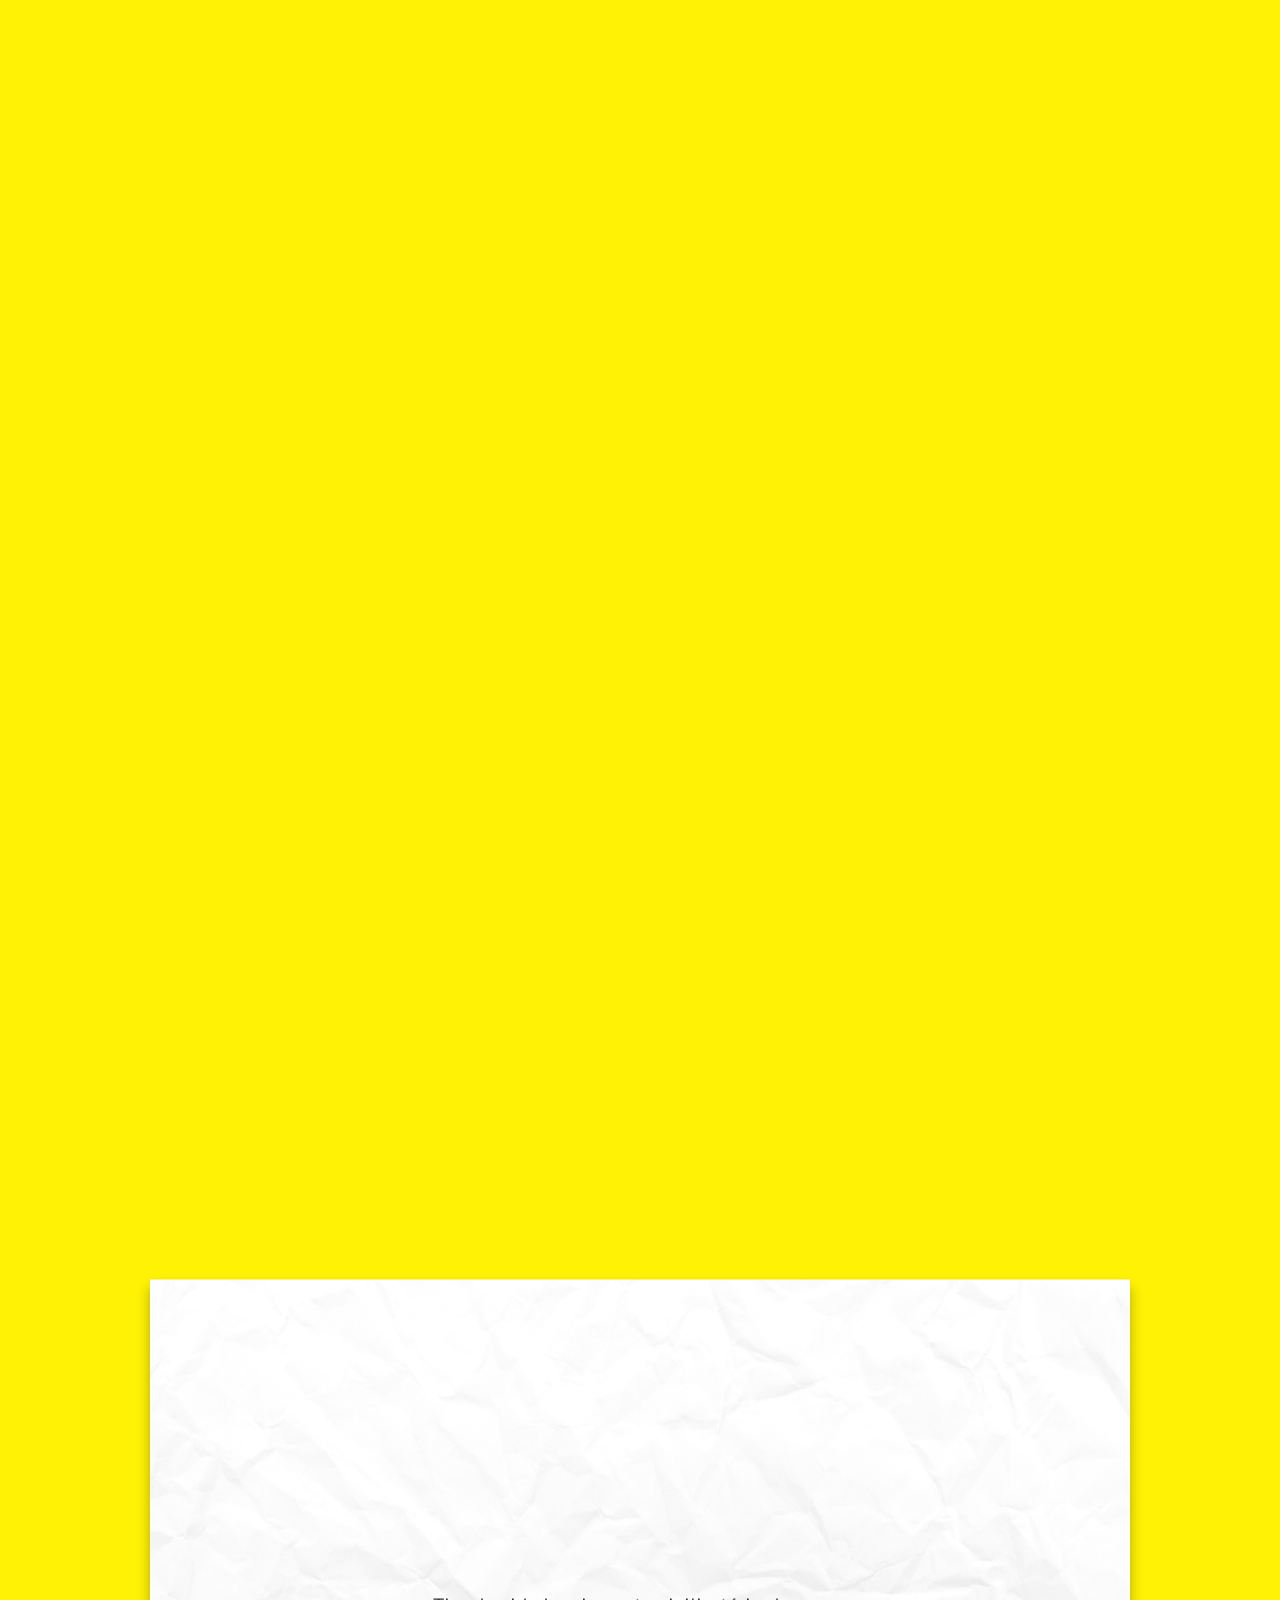
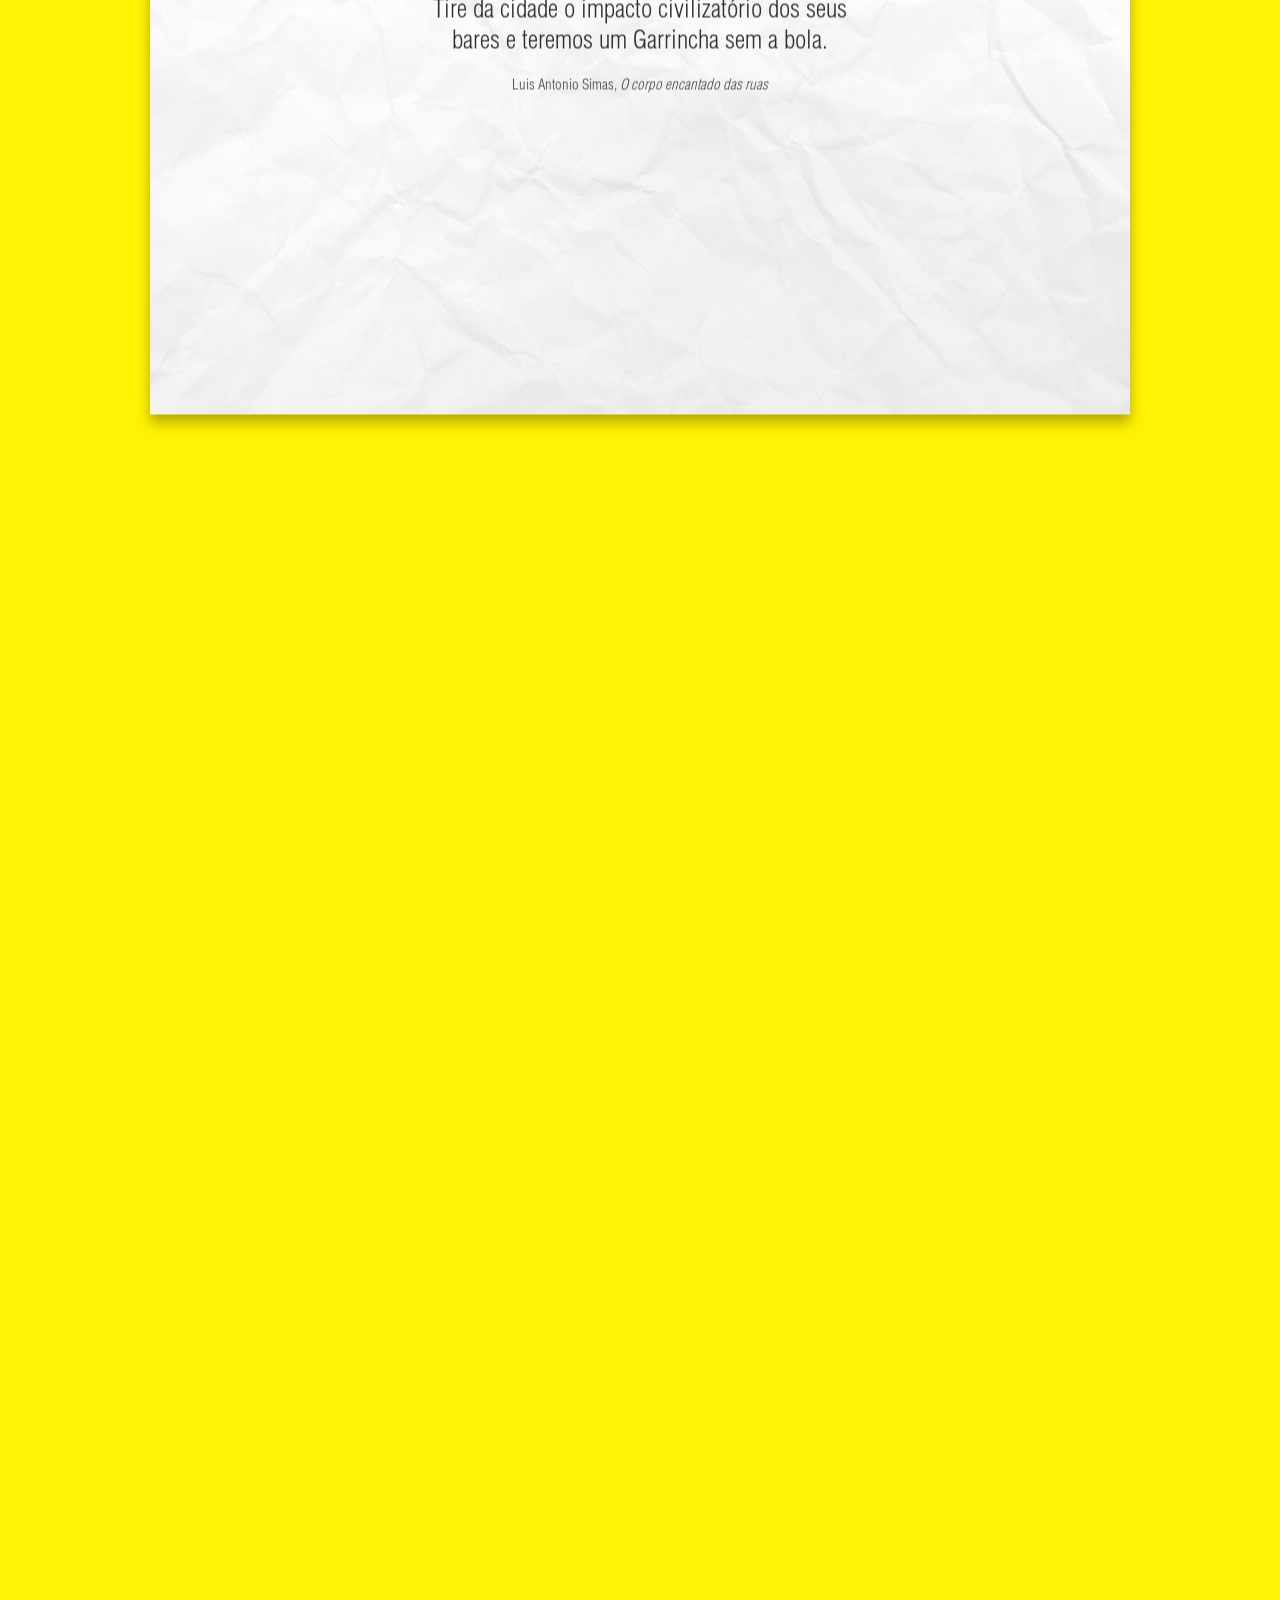
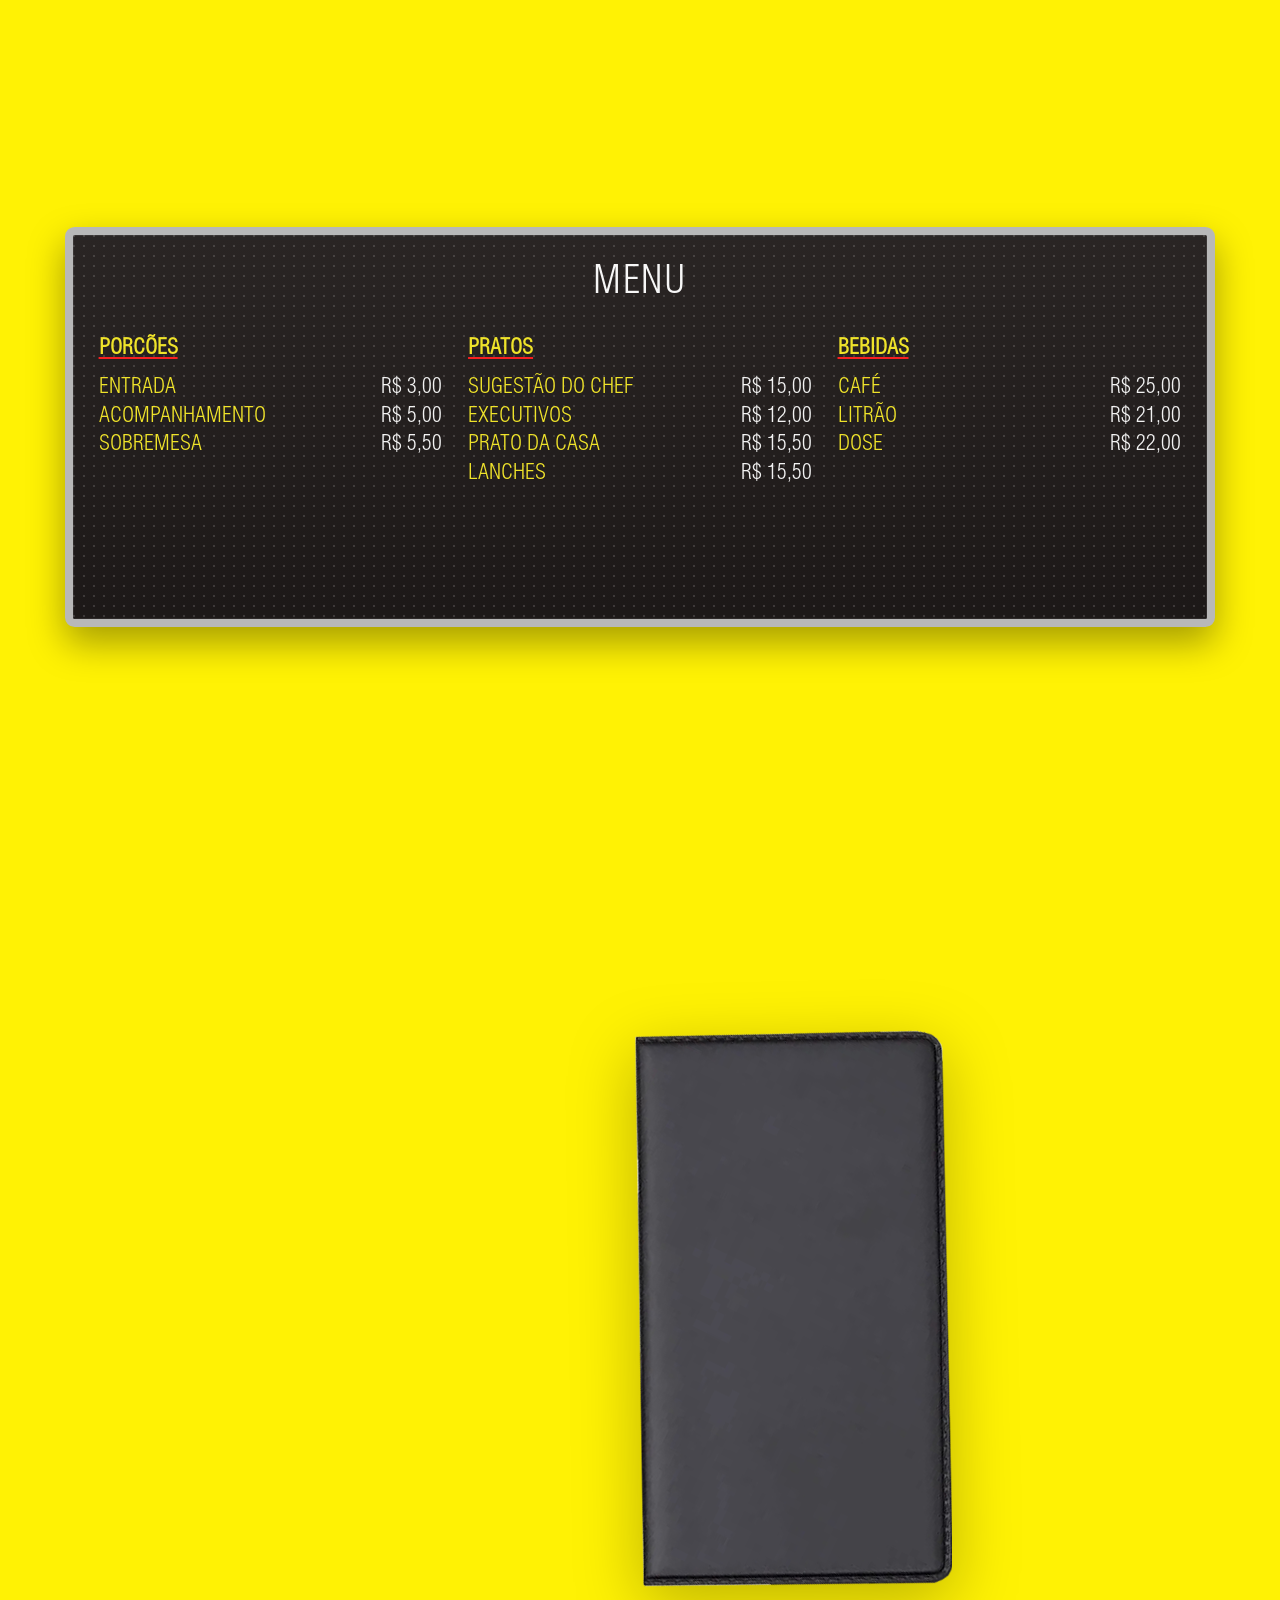
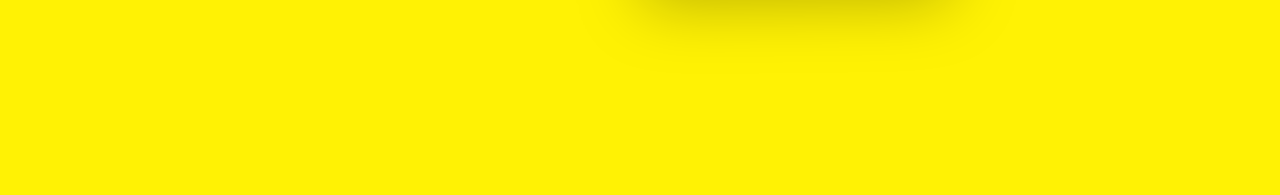
==== commit 676c3b1b: "Garrincha quote" ====
--- a/index.html
+++ b/index.html
@@ -22,9 +22,25 @@
       <section class="scroll-space" aria-hidden="true"></section>
 
       <section class="image-section" id="garrincha">
-        <figure class="feature-image-wrap">
-          <img class="feature-image" src="./assets/images/Garrincha.jpg" alt="Garrincha" />
-        </figure>
+        <div class="feature-card-stage">
+          <figure class="feature-flip-card" data-flip-card>
+            <div class="feature-card-face feature-card-front" aria-hidden="true">
+              <div class="feature-paper">
+                <div class="feature-paper-copy">
+                  <p class="feature-paper-quote">
+                    Tire da cidade o impacto civilizatório dos seus bares e teremos um Garrincha sem a bola.
+                  </p>
+                  <p class="feature-paper-credit">
+                    Luis Antonio Simas, <em>O corpo encantado das ruas</em>
+                  </p>
+                </div>
+              </div>
+            </div>
+            <div class="feature-card-face feature-card-back">
+              <img class="feature-image" src="./assets/images/Garrincha.jpg" alt="Garrincha" />
+            </div>
+          </figure>
+        </div>
       </section>
 
       <section class="blackboard-stage" id="menu-board" aria-label="Interactive menu board">
@@ -200,6 +216,7 @@
 
     <script type="module" src="./main.js"></script>
     <script src="./menu-card.js"></script>
+    <script src="./garrincha-flip.js"></script>
     <script src="./receipt-modal.js"></script>
   </body>
 </html>
--- a/styles.css
+++ b/styles.css
@@ -100,22 +100,92 @@
 }
 
 .image-section {
-  min-height: 100vh;
+  min-height: 180vh;
   padding: 8vh 4vw;
+  position: relative;
+}
+
+.feature-card-stage {
+  position: sticky;
+  top: 50vh;
+  transform: translateY(-50%);
   display: grid;
   place-items: center;
-}
-
-.feature-image-wrap {
+  perspective: 1800px;
+}
+
+.feature-flip-card {
   margin: 0;
-  width: min(92vw, 1100px);
-  border: 3px solid #000;
+  width: min(84vw, 980px);
+  aspect-ratio: 4 / 3;
+  position: relative;
+  transform-style: preserve-3d;
+  transform: rotateY(calc(var(--flip-progress, 0) * 180deg));
+  will-change: transform;
+}
+
+.feature-card-face {
+  position: absolute;
+  inset: 0;
+  backface-visibility: hidden;
+  -webkit-backface-visibility: hidden;
+  overflow: hidden;
+  box-shadow: 0 8px 12px rgba(0, 0, 0, 0.3);
+}
+
+.feature-card-front {
   background: #fff204;
+}
+
+.feature-paper {
+  width: 100%;
+  height: 100%;
+  padding: clamp(2rem, 5vw, 4.5rem);
+  display: flex;
+  align-items: center;
+  justify-content: center;
+  background-color: #eadfb0;
+  background-image:
+    linear-gradient(180deg, rgba(255, 255, 255, 0.32), rgba(0, 0, 0, 0.06)),
+    url("./assets/paper-texture.jpg");
+  background-repeat: no-repeat, repeat;
+  background-size: cover, auto;
+  background-position: center, center;
+  filter: saturate(0.8) brightness(1.04);
+}
+
+.feature-paper-copy {
+  max-width: 100ch;
+}
+
+.feature-paper-quote {
+  margin: 0;
+  color: rgba(0, 0, 0, 0.82);
+  font-family: "Helvetica LT Light Condensed", "Courier New", Courier, monospace;
+  font-size: clamp(1.1rem, 2vw, 1.95rem);
+  line-height: 1.2;
+  text-align: center;
+  text-wrap: balance;
+}
+
+.feature-paper-credit {
+  margin: 1.1rem 0 0;
+  color: rgba(0, 0, 0, 0.72);
+  font-family: "Helvetica LT Light Condensed", "Courier New", Courier, monospace;
+  font-size: clamp(0.75rem, 1.15vw, 1rem);
+  line-height: 1.3;
+  text-align: center;
+}
+
+.feature-card-back {
+  background: #fff204;
+  transform: rotateY(180deg);
 }
 
 .feature-image {
   width: 100%;
-  height: auto;
+  height: 100%;
+  object-fit: cover;
   display: block;
 }
 
@@ -298,10 +368,9 @@
   opacity: 0;
   z-index: 2;
   transform-origin: top center;
-  transform: translate3d(4%, -11%, 0) rotateZ(-2deg) scale(0.96);
+  transform: translate3d(0, 0.8%, 0) rotateZ(0deg) scale(1);
   transition:
-    transform 760ms cubic-bezier(0.2, 0.8, 0.2, 1),
-    opacity 120ms linear 520ms;
+    opacity 120ms linear 0ms;
   backface-visibility: hidden;
   -webkit-backface-visibility: hidden;
   transform-style: flat;
@@ -402,9 +471,7 @@
 .porta-conta-book:hover .receipt {
   opacity: 1;
   transform: translate3d(0, 0.8%, 0) rotateZ(0deg) scale(1);
-  transition:
-    transform 760ms cubic-bezier(0.2, 0.8, 0.2, 1),
-    opacity 140ms linear 520ms;
+  transition: opacity 140ms linear 520ms;
 }
 
 .reading-section {
@@ -570,6 +637,10 @@
 }
 
 @media (max-width: 960px) {
+  .image-section {
+    min-height: 140vh;
+  }
+
   .menu-grid {
     grid-template-columns: 1fr;
   }
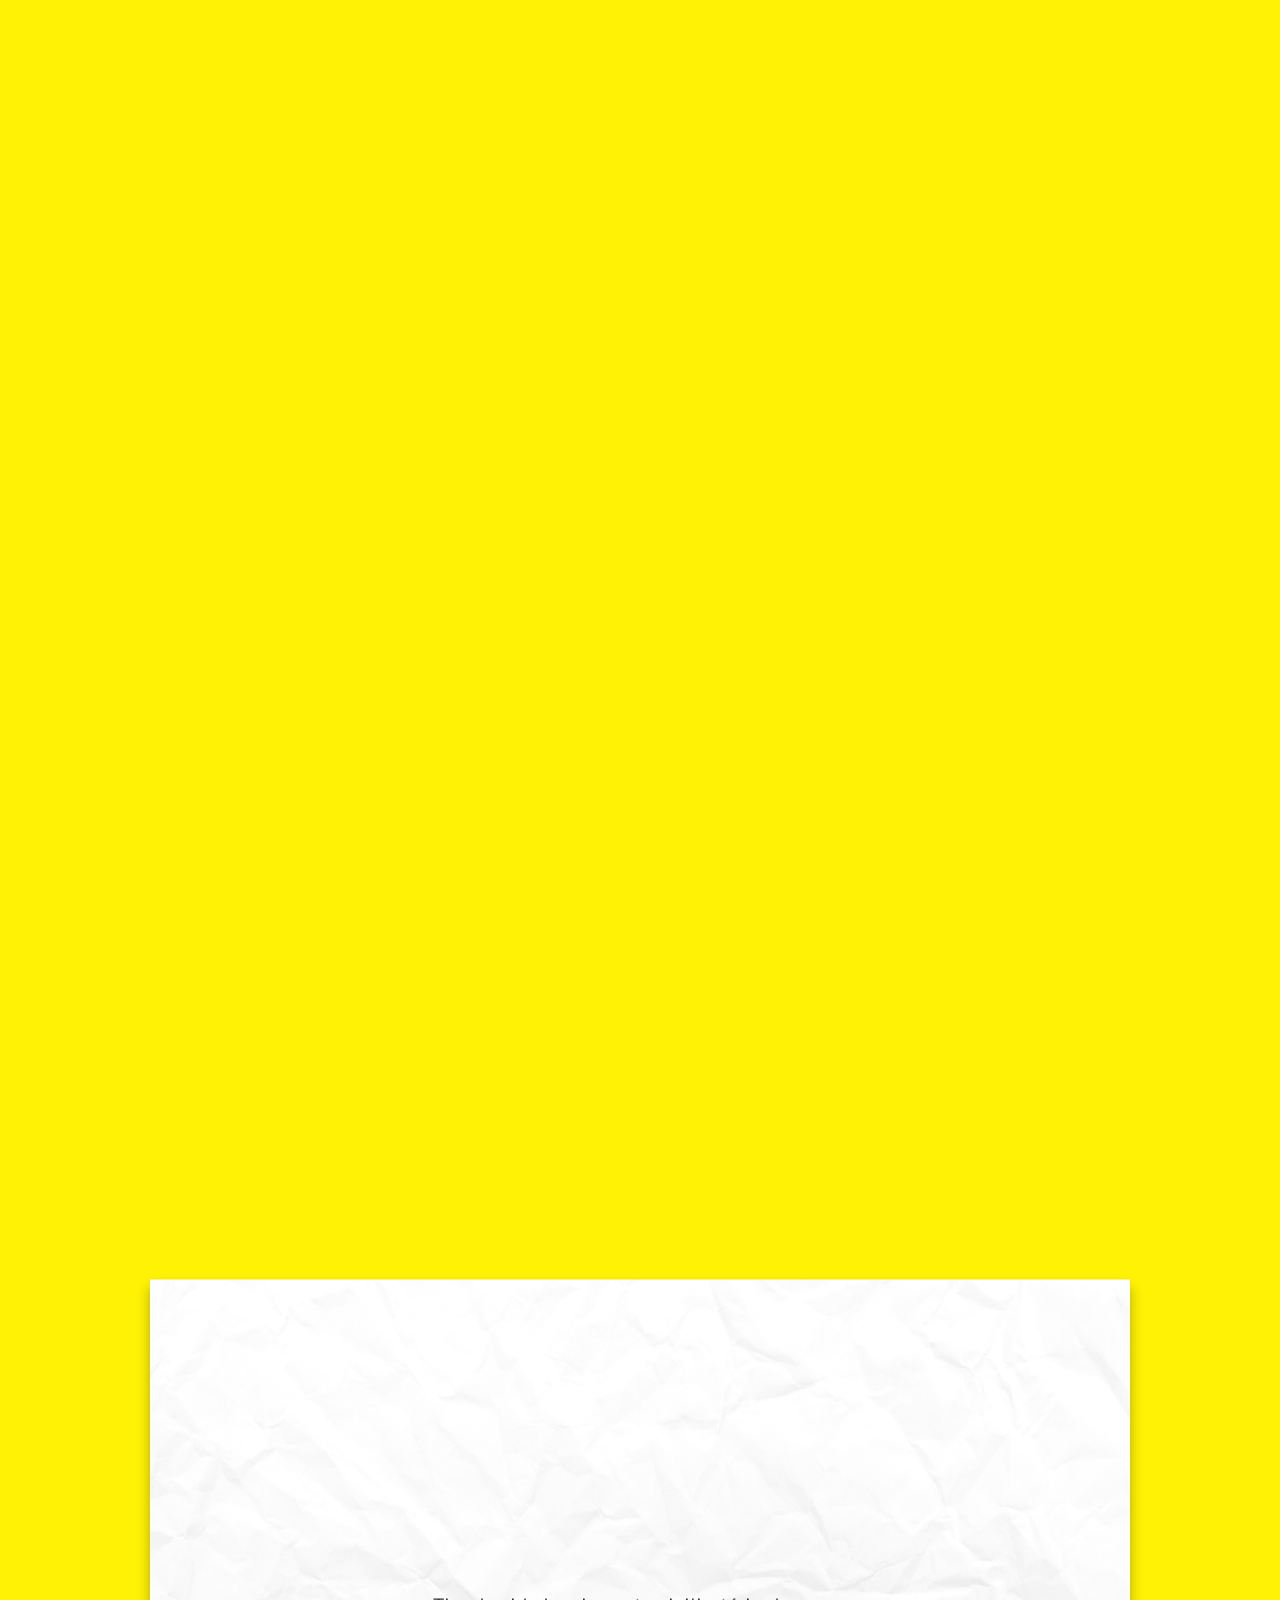
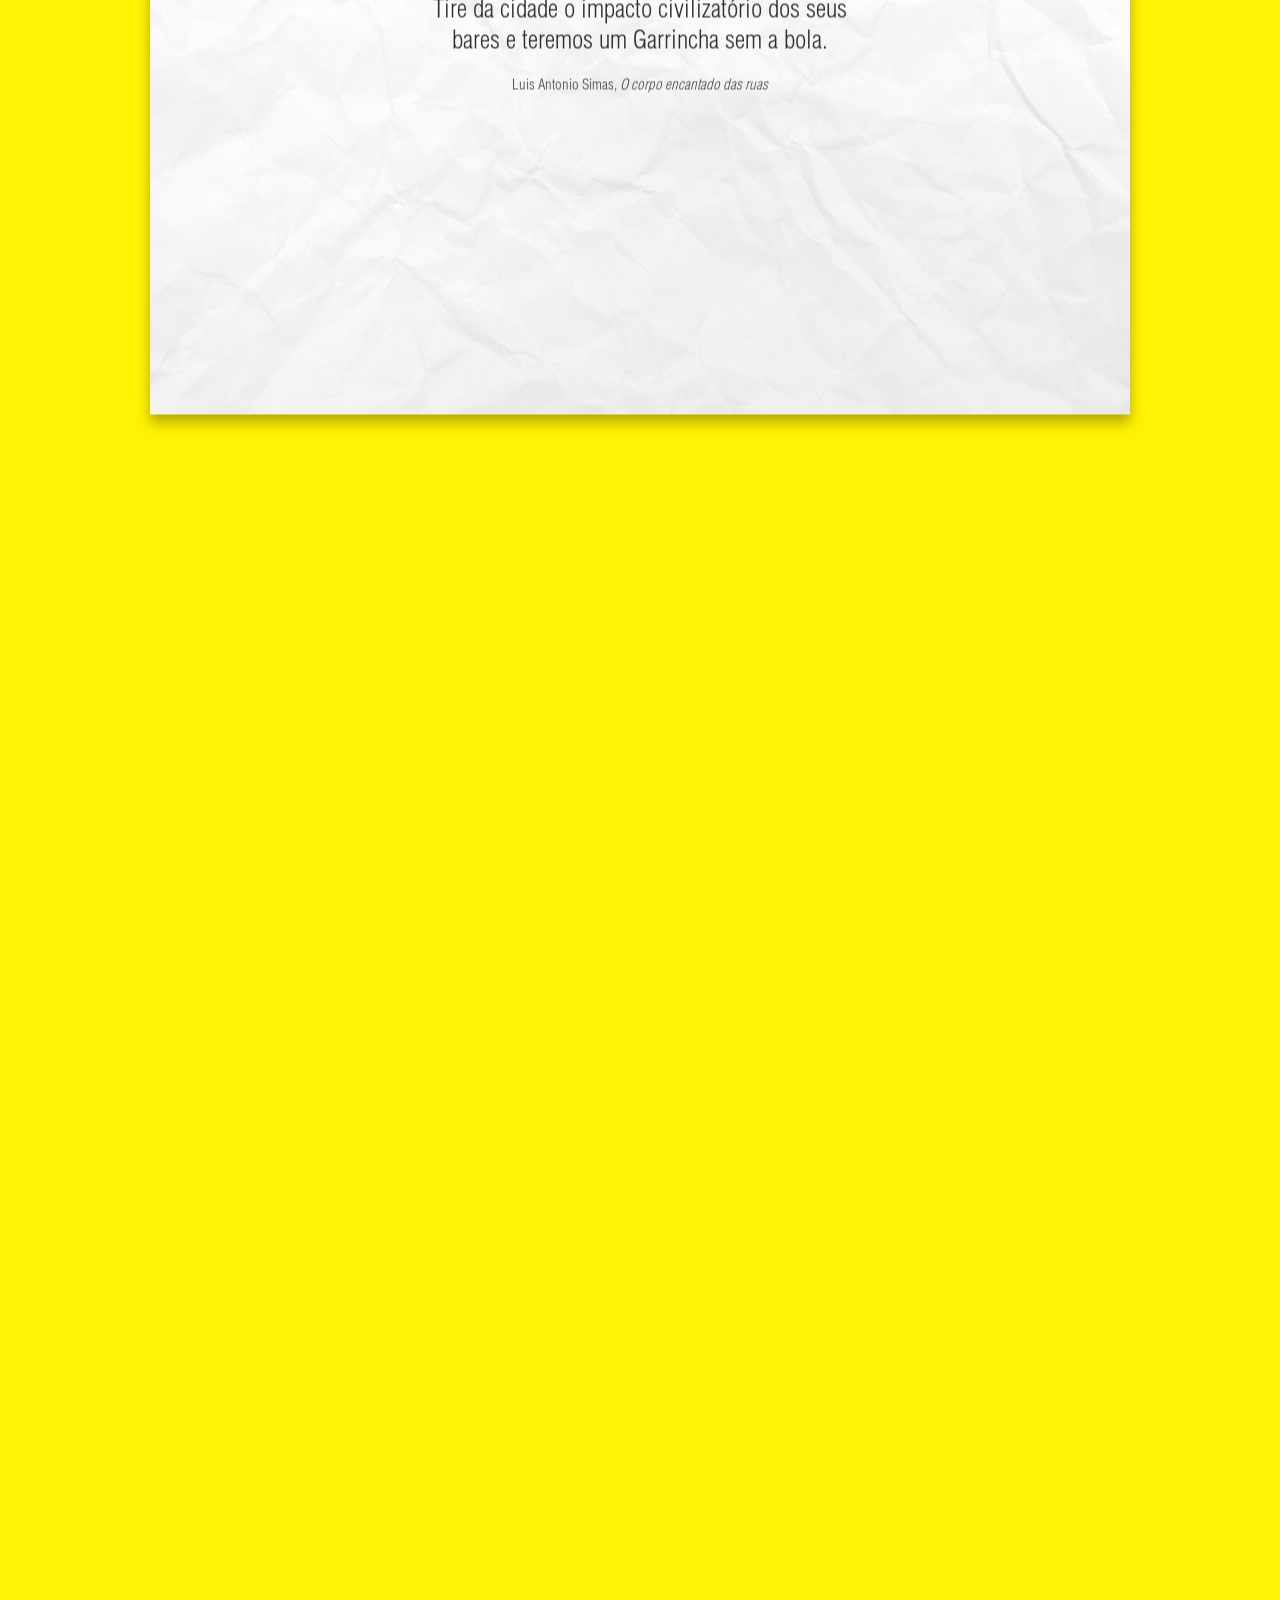
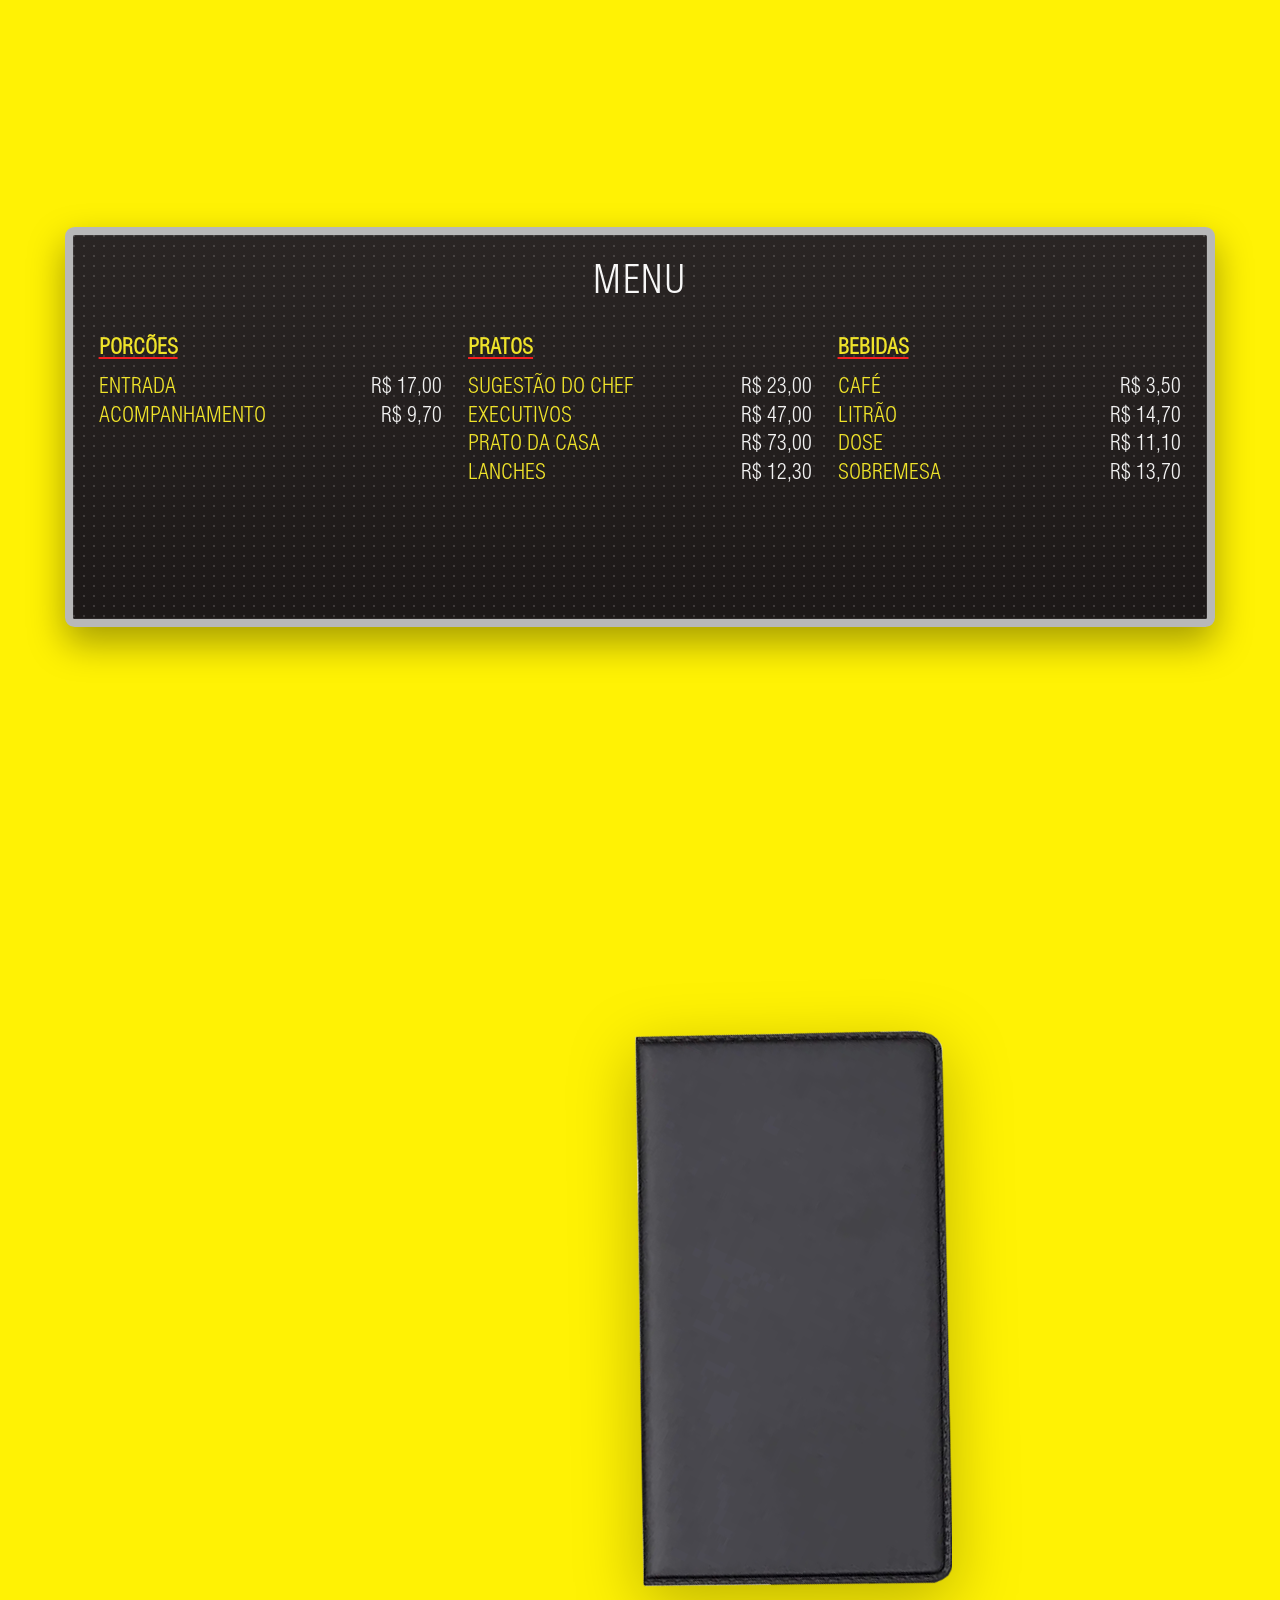
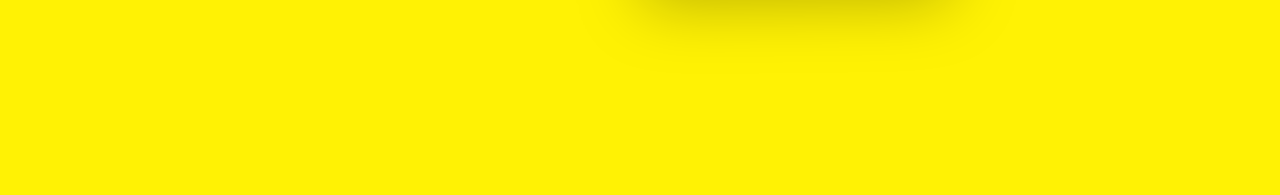
==== commit b08c8393: "Image tilt" ====
--- a/index.html
+++ b/index.html
@@ -50,9 +50,8 @@
           <div class="menu-grid">
             <div class="menu-col">
               <h3>PORCÕES</h3>
-              <p><a href="./entrada.html"><span>ENTRADA</span></a><strong>R$ 3,00</strong></p>
-              <p><a href="./acompanhamento.html"><span>ACOMPANHAMENTO</span></a><strong>R$ 5,00</strong></p>
-              <p><a href="./sobremesa.html"><span>SOBREMESA</span></a><strong>R$ 5,50</strong></p>
+              <p><a href="./entrada.html"><span>ENTRADA</span></a><strong>R$ 17,00</strong></p>
+              <p><a href="./acompanhamento.html"><span>ACOMPANHAMENTO</span></a><strong>R$ 9,70</strong></p>
 
               <!-- <p><a href="https://www.uol.com.br/"><span>CAFE</span></a><strong>R$ 3,00</strong></p>
               <p><span>PINGADO</span><strong>R$ 5,00</strong></p>
@@ -64,10 +63,10 @@
 
             <div class="menu-col">
               <h3>PRATOS</h3>
-              <p><a href="./sugestao-do-chefe.html"><span>SUGESTÃO DO CHEF</span></a><strong>R$ 15,00</strong></p>
-              <p><a href="./executivos.html"><span>EXECUTIVOS</span></a><strong>R$ 12,00</strong></p>
-              <p><a href="./prato-da-casa.html"><span>PRATO DA CASA</span></a><strong>R$ 15,50</strong></p>
-              <p><a href="./lanches.html"><span>LANCHES</span></a><strong>R$ 15,50</strong></p>
+              <p><a href="./sugestao-do-chefe.html"><span>SUGESTÃO DO CHEF</span></a><strong>R$ 23,00</strong></p>
+              <p><a href="./executivos.html"><span>EXECUTIVOS</span></a><strong>R$ 47,00</strong></p>
+              <p><a href="./prato-da-casa.html"><span>PRATO DA CASA</span></a><strong>R$ 73,00</strong></p>
+              <p><a href="./lanches.html"><span>LANCHES</span></a><strong>R$ 12,30</strong></p>
               <!-- <p><span>AMERICANO</span><strong>R$ 15,00</strong></p>
               <p><span>BAURU</span><strong>R$ 12,00</strong></p>
               <p><span>XBURGUER</span><strong>R$ 15,50</strong></p>
@@ -78,9 +77,10 @@
 
             <div class="menu-col">
               <h3>BEBIDAS</h3>
-              <p><a href="./cafe.html"><span>CAFÉ</span></a><strong>R$ 25,00</strong></p>
-              <p><a href="./litrao.html"><span>LITRÃO</span></a><strong>R$ 21,00</strong></p>
-              <p><a href="./dose.html"><span>DOSE</span></a><strong>R$ 22,00</strong></p>
+              <p><a href="./cafe.html"><span>CAFÉ</span></a><strong>R$ 3,50</strong></p>
+              <p><a href="./litrao.html"><span>LITRÃO</span></a><strong>R$ 14,70</strong></p>
+              <p><a href="./dose.html"><span>DOSE</span></a><strong>R$ 11,10</strong></p>
+              <p><a href="./sobremesa.html"><span>SOBREMESA</span></a><strong>R$ 13,70</strong></p>
               <!-- <p><span>CALABRESA</span><strong>R$ 25,00</strong></p>
               <p><span>FRITAS</span><strong>R$ 21,00</strong></p>
               <p><span>FRANGO</span><strong>R$ 22,00</strong></p>
--- a/styles.css
+++ b/styles.css
@@ -510,6 +510,10 @@
   width: 100%;
   height: auto;
   display: block;
+  transform: rotate(0deg);
+  transform-origin: center center;
+  box-shadow: 0 8px 12px rgba(0, 0, 0, 0.3);
+  transition: transform 220ms ease;
 }
 
 .reading-image-vertical {
@@ -517,6 +521,26 @@
   height: 100%;
   max-height: 720px;
   display: block;
+  transform: rotate(0deg);
+  transform-origin: center center;
+  box-shadow: 0 8px 12px rgba(0, 0, 0, 0.3);
+  transition: transform 220ms ease;
+}
+
+.page-cafe .reading-image,
+.page-cafe .reading-image-vertical,
+.page-sobremesa .reading-image,
+.page-sobremesa .reading-image-vertical {
+  box-shadow: none;
+}
+
+.reading-image-section:hover .reading-image,
+.reading-image-section:hover .reading-image-vertical,
+.reading-image:hover,
+.reading-image-vertical:hover,
+.reading-image-section a:hover .reading-image,
+.reading-image-section a:hover .reading-image-vertical {
+  transform: rotate(var(--reading-image-tilt, 0deg));
 }
 
 .reading-section {
